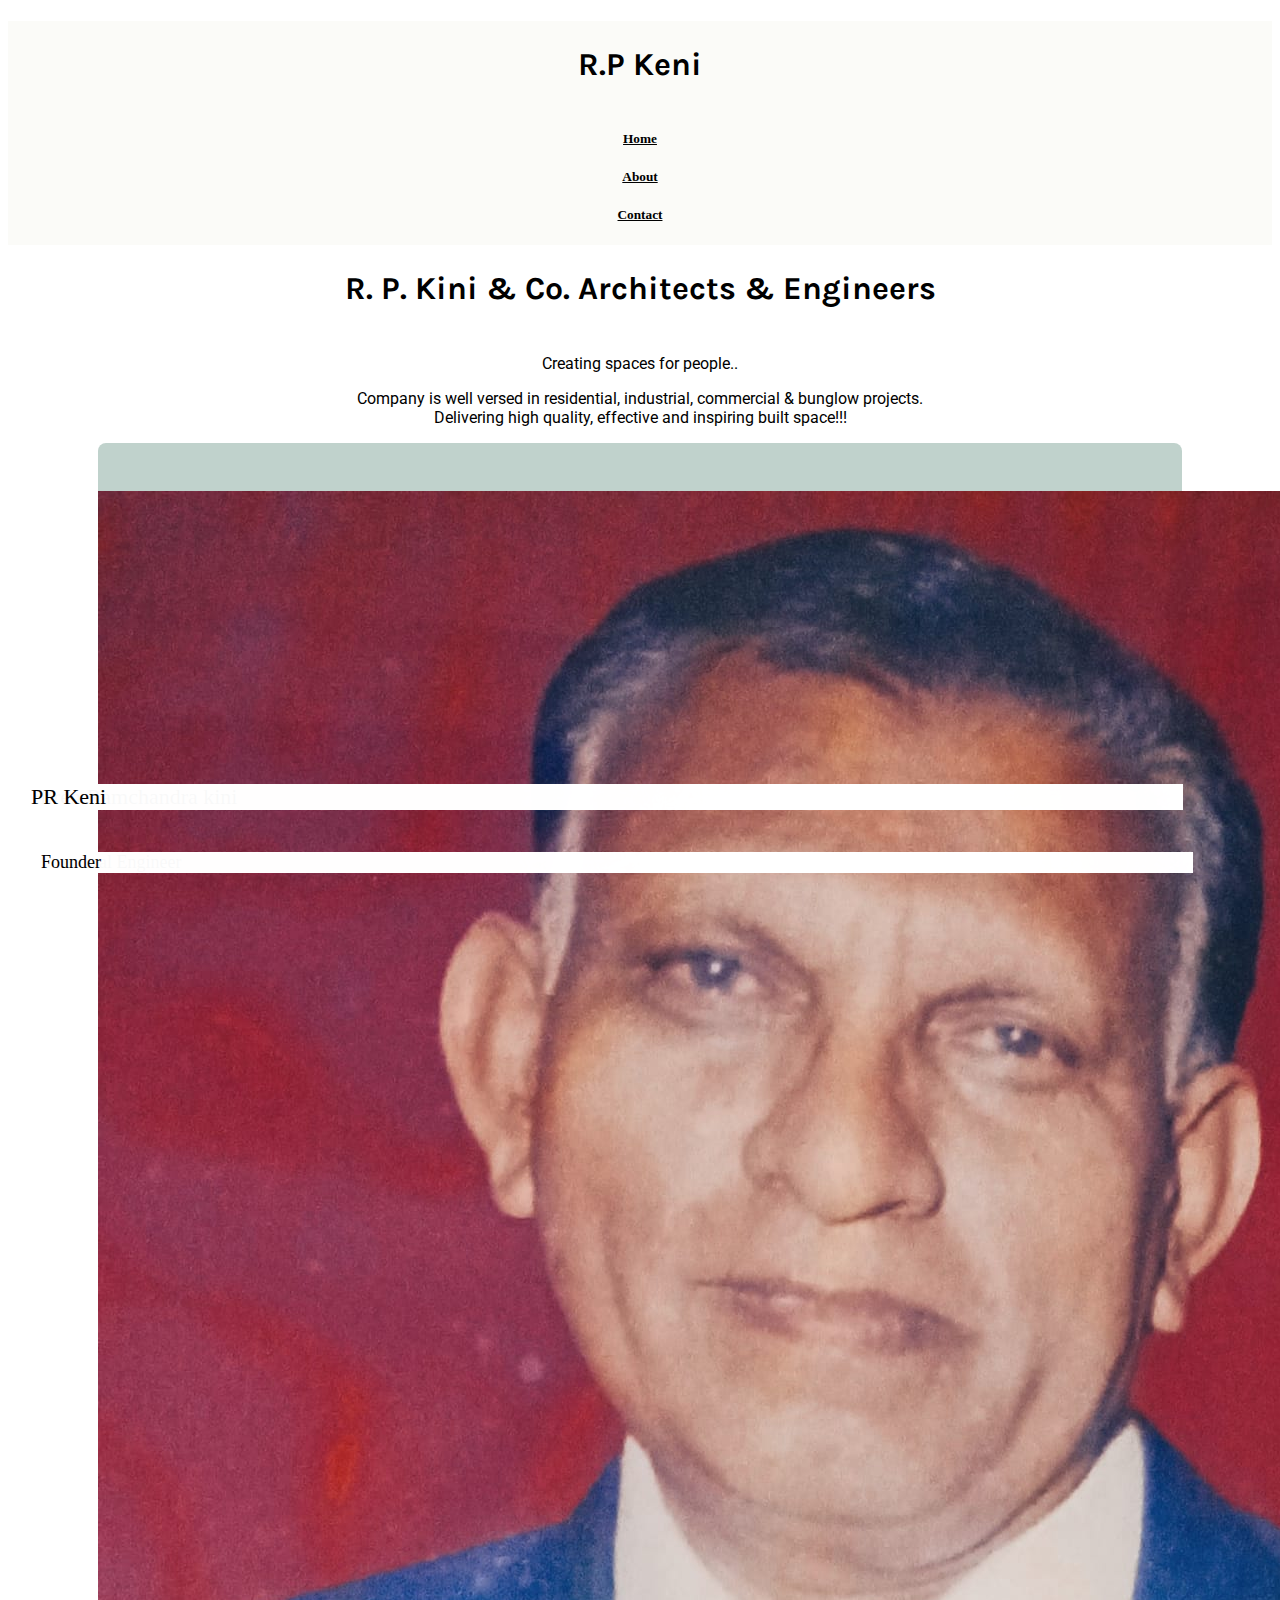
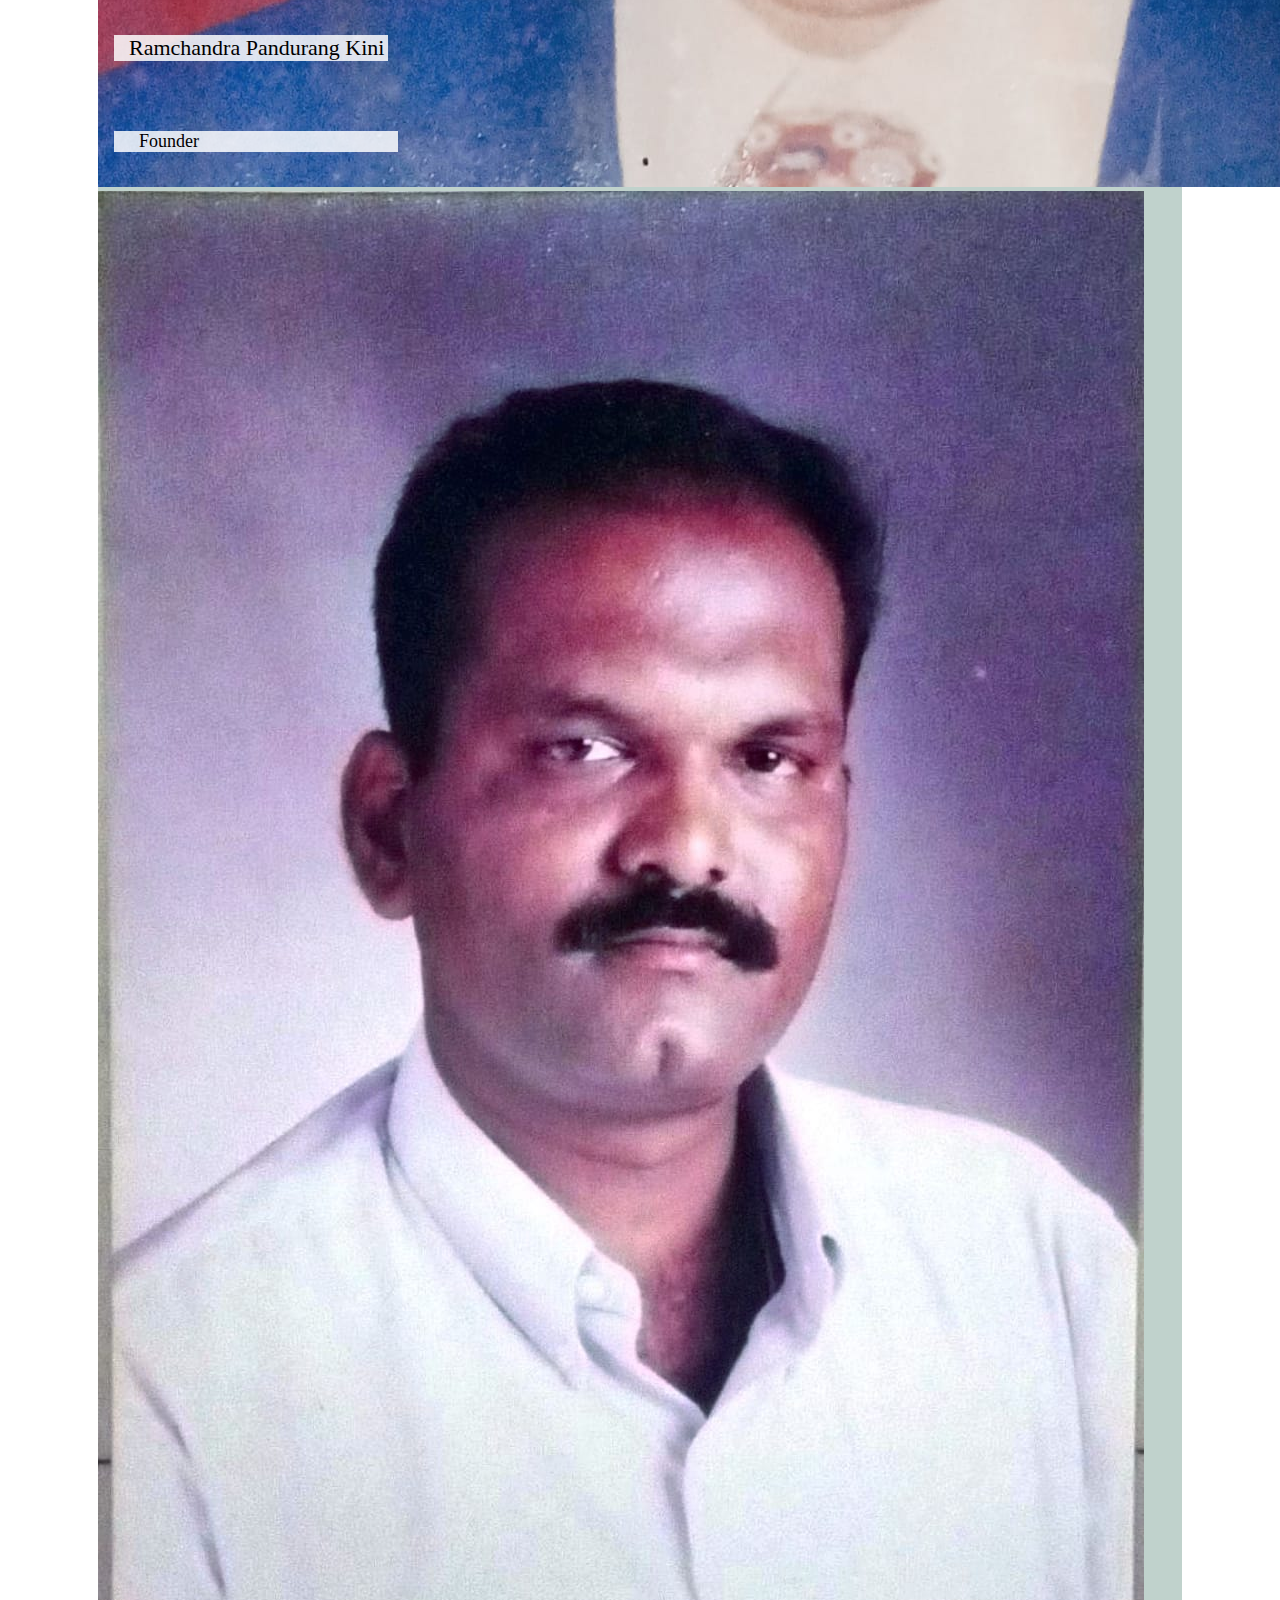
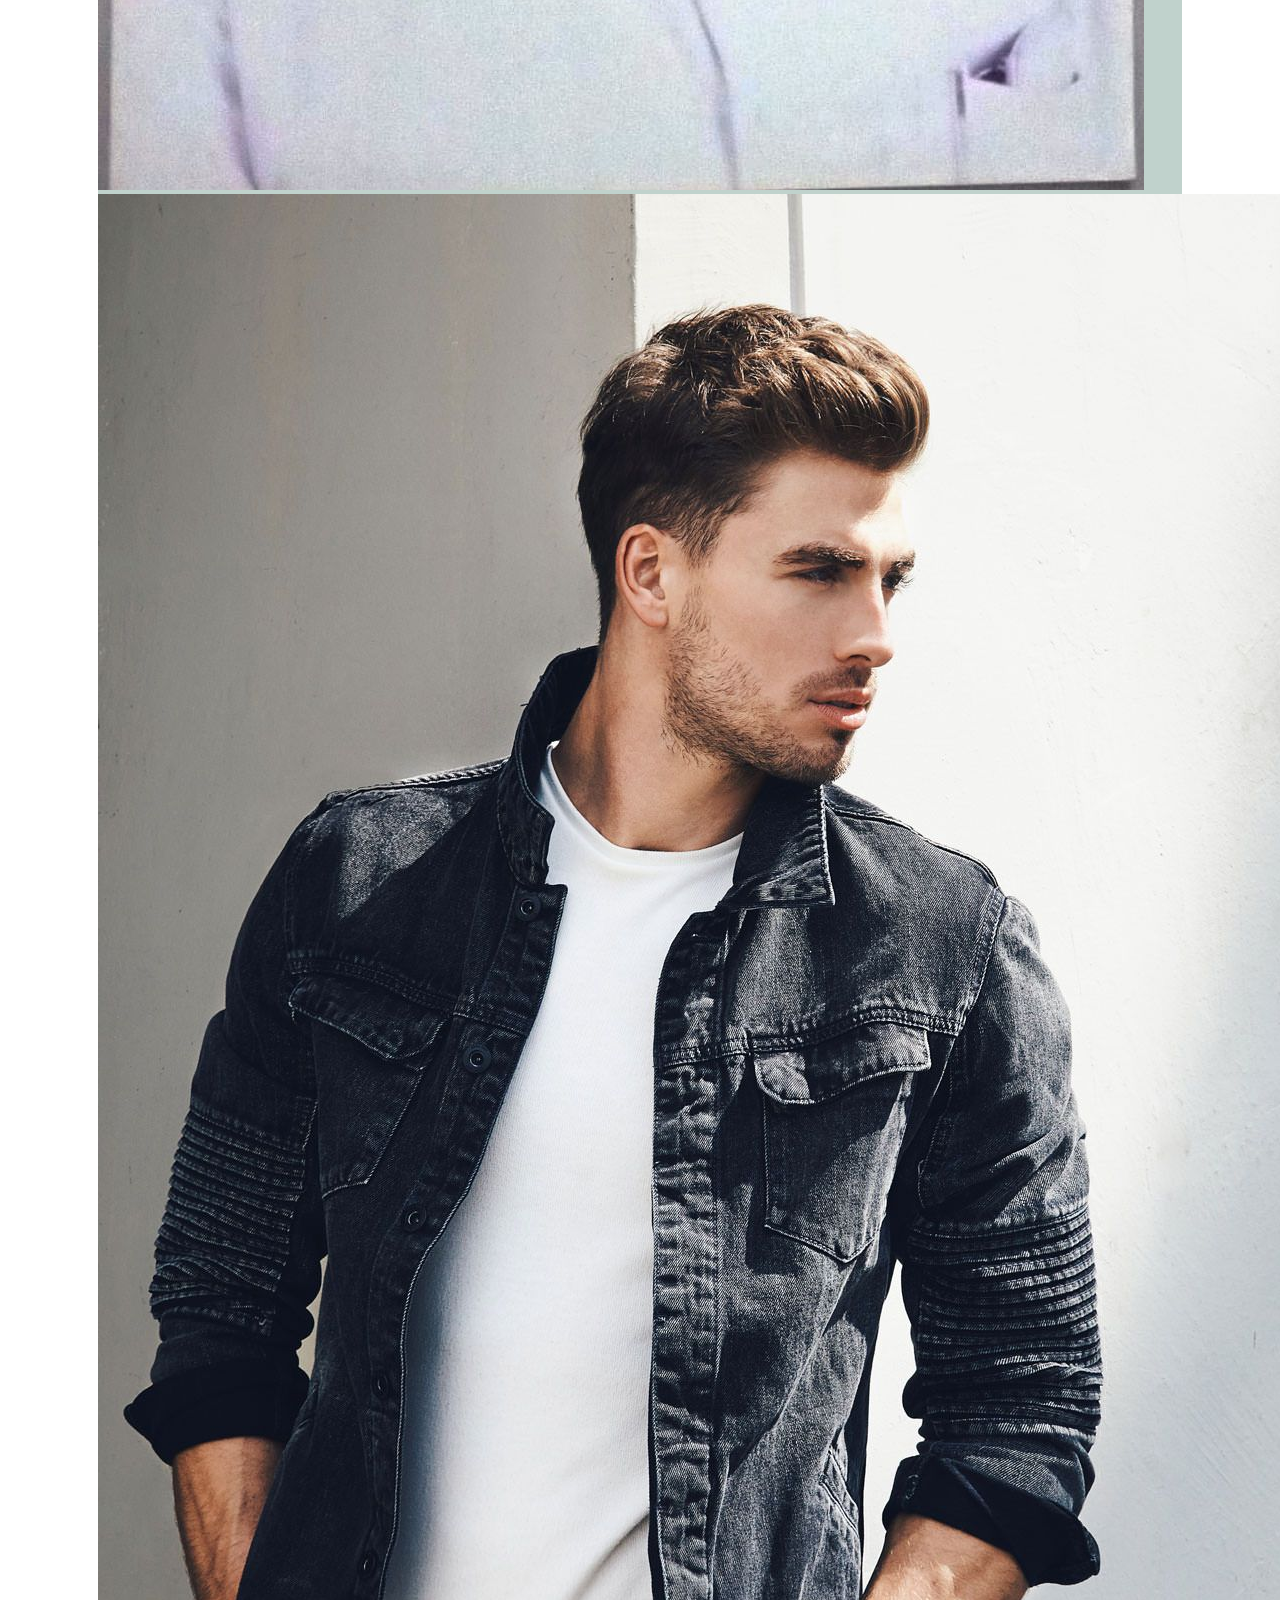
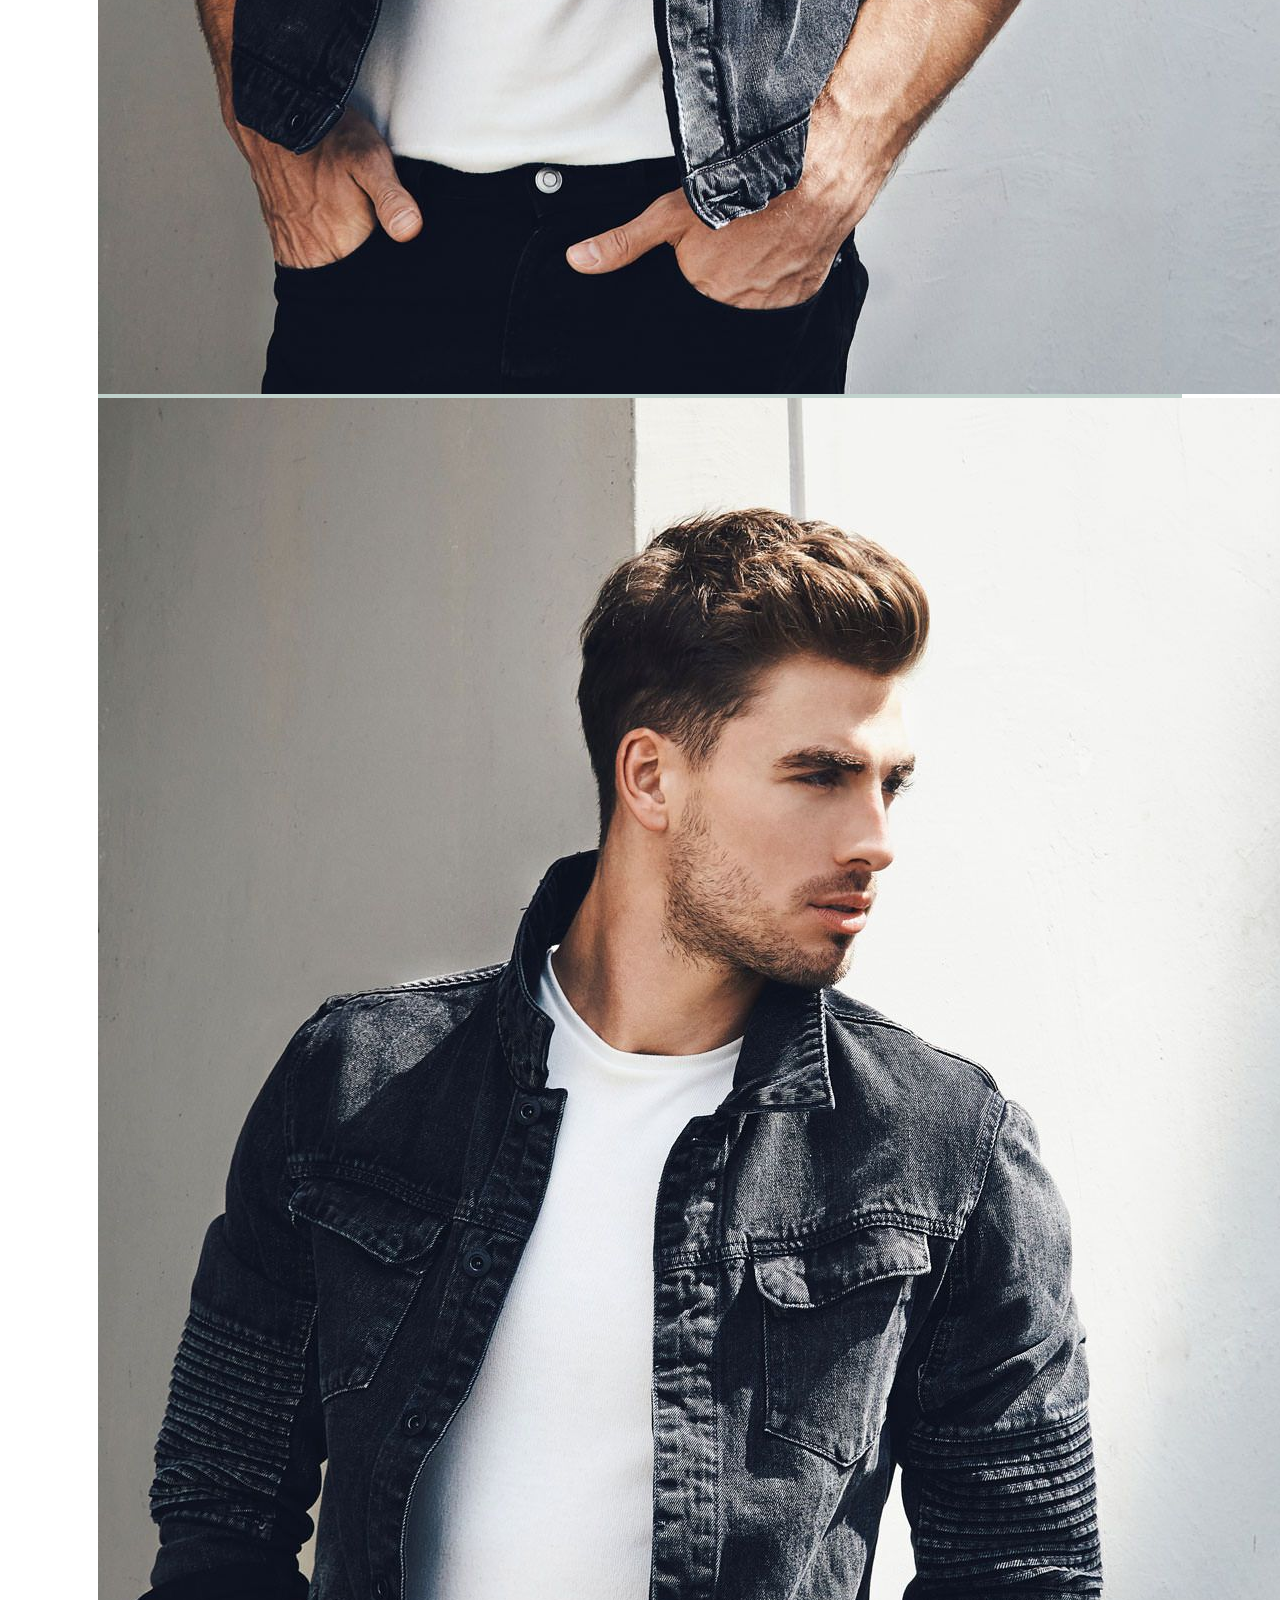
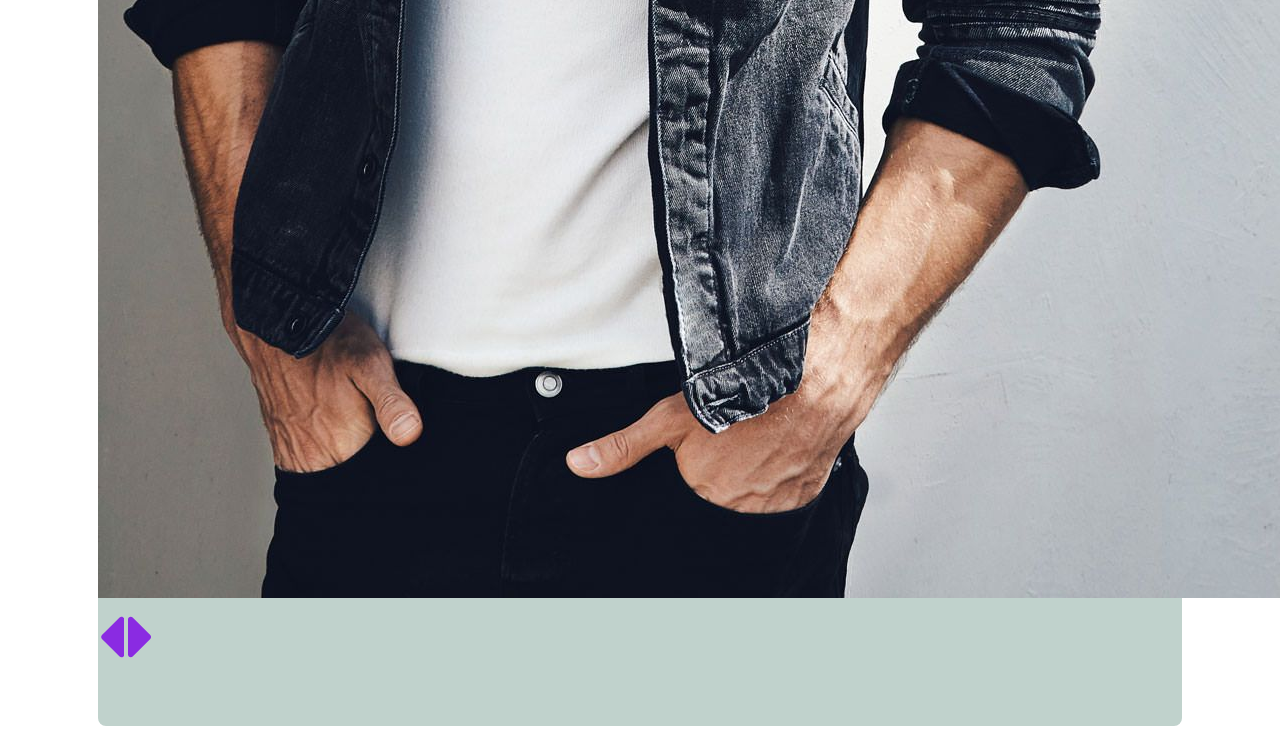
==== pages/about.html @ 5ae11adb "data updated" ====
<!DOCTYPE html>
<html lang="en">

<head>
    <meta charset="UTF-8">
    <meta name="viewport" content="width=device-width, initial-scale=1.0">
    <title>PR Keni | About</title>

    <!---------- Bootstrap Links ---------->
    <link rel="stylesheet" href="https://cdn.jsdelivr.net/npm/bootstrap@4.5.3/dist/css/bootstrap.min.css"
        integrity="sha384-TX8t27EcRE3e/ihU7zmQxVncDAy5uIKz4rEkgIXeMed4M0jlfIDPvg6uqKI2xXr2" crossorigin="anonymous">
    <script src="https://code.jquery.com/jquery-3.5.1.slim.min.js"
        integrity="sha384-DfXdz2htPH0lsSSs5nCTpuj/zy4C+OGpamoFVy38MVBnE+IbbVYUew+OrCXaRkfj" crossorigin="anonymous">
    </script>
    <script src="https://cdn.jsdelivr.net/npm/popper.js@1.16.1/dist/umd/popper.min.js"
        integrity="sha384-9/reFTGAW83EW2RDu2S0VKaIzap3H66lZH81PoYlFhbGU+6BZp6G7niu735Sk7lN" crossorigin="anonymous">
    </script>
    <script src="https://cdn.jsdelivr.net/npm/bootstrap@4.5.3/dist/js/bootstrap.min.js"
        integrity="sha384-w1Q4orYjBQndcko6MimVbzY0tgp4pWB4lZ7lr30WKz0vr/aWKhXdBNmNb5D92v7s" crossorigin="anonymous">
    </script>

    <!---------- External Css ---------->
    <link rel="stylesheet" href="../css/styles.css">

    <!-- Google Fonts -->
    <link rel="preconnect" href="https://fonts.gstatic.com">
    <link href="https://fonts.googleapis.com/css2?family=Montserrat&family=Karla&family=Roboto&display=swap"
        rel="stylesheet">

    <link rel="stylesheet" href="https://pro.fontawesome.com/releases/v5.10.0/css/all.css"
        integrity="sha384-AYmEC3Yw5cVb3ZcuHtOA93w35dYTsvhLPVnYs9eStHfGJvOvKxVfELGroGkvsg+p" crossorigin="anonymous" />


</head>

<body>
    <nav class="navbar navbar-expand-lg navbar-light bg-light mobile_nav">
        <a class="navbar-brand" href="#">R.P Keni</a>
        <button class="navbar-toggler" type="button" data-toggle="collapse" data-target="#navbarSupportedContent" aria-controls="navbarSupportedContent" aria-expanded="false" aria-label="Toggle navigation">
          <span class="navbar-toggler-icon"></span>
        </button>
      
        <div class="collapse navbar-collapse" id="navbarSupportedContent">
            <ul class="navbar-nav mr-auto">
                <li class="nav-item active">
                    <a class="nav-link" href="/">Home</a>
                </li>
                <li class="nav-item active">
                    <a class="nav-link" href="./about.html">About</a>
                </li>
                <li class="nav-item active">
                    <a class="nav-link" href="./contact.html">Contact</a>
                </li>
            </ul>
        </div>
    </nav>

    <div class="row bar">
        <div class="col-md-2 horizontal_nav">
            <div class="header">
                <h1>R.P Keni</h1>
            </div>
            <div class="links">
                <h5>
                    <a href="/">Home</a>
                </h5>
                <h5>
                    <a href="./about.html">About</a>
                </h5>
                <h5>
                    <a href="./contact.html">Contact</a>
                </h5>
            </div>
        </div>

        <div class="col-md-10 about_page mb-5">
            <h1>R. P. Kini & Co. Architects & Engineers</h1>
            <p class="w-75 mx-auto">
                Creating spaces for people..
            </p>
            <p class="w-75 mx-auto">
                Company is well versed in residential, industrial, commercial & bunglow projects. <br>
                Delivering high quality, effective and inspiring built space!!!
            </p>
            <div class="carousel_section">
                <div id="carouselExampleIndicators" class="carousel slide about_carousel_desk" data-ride="carousel">
                    <div class="carousel-inner ">
                        <div class="carousel-item active">
                            <div class="row">
                                <div class="col-md-6">
                                    <div class="card d-block ml-auto" style="width: 18rem; position: relative;">
                                        <img src="../media/images/model1.jpeg" class="card-img-top" alt="...">
                                        <div class="name">Ramchandra Pandurang Kini</div>
                                        <div class="title">Founder</div>
                                    </div>
                                </div>
                                <div class="col-md-6">
                                    <div class="card d-block mr-auto" style="width: 18rem;">
                                        <img src="../media/images/model2.jpeg" class="card-img-top" alt="...">
                                        <div class="name">Hiren Ramchandra kini</div>
                                        <div class="title">Structural Engineer</div>
                                    </div>
                                </div>
                            </div>
                        </div>
                        <div class="carousel-item">
                            <div class="row">
                                <div class="col-md-6">
                                    <div class="card d-block ml-auto" style="width: 18rem;">
                                        <img src="../media/images/model.jpg" class="card-img-top" alt="...">
                                        <div class="name">PR Keni</div>
                                        <div class="title">Founder</div>
                                    </div>
                                </div>
                                <div class="col-md-6">
                                    <div class="card d-block mr-auto" style="width: 18rem;">
                                        <img src="../media/images/model.jpg" class="card-img-top" alt="...">
                                        <div class="name">PR Keni</div>
                                        <div class="title">Founder</div>
                                    </div>
                                </div>
                            </div>
                        </div>
                    </div>
                    
                    <a class="carousel-control-prev" type="button" data-target="#carouselExampleIndicators" data-slide="prev">
                        <svg class="slide_prev" xmlns="http://www.w3.org/2000/svg" viewBox="0 0 192 512"><path fill="blueviolet"
                            d="M192 127.338v257.324c0 17.818-21.543 26.741-34.142 14.142L29.196 270.142c-7.81-7.81-7.81-20.474 0-28.284l128.662-128.662c12.599-12.6 34.142-3.676 34.142 14.142z"></path></svg>
                    </a>
                    <a class="carousel-control-next" type="button" data-target="#carouselExampleIndicators" data-slide="next">
                        <svg class="slide_next" xmlns="http://www.w3.org/2000/svg" viewBox="0 0 192 512"><path fill="blueviolet"
                            d="M0 384.662V127.338c0-17.818 21.543-26.741 34.142-14.142l128.662 128.662c7.81 7.81 7.81 20.474 0 28.284L34.142 398.804C21.543 411.404 0 402.48 0 384.662z"></path></svg>
                    </a>
                </div>

                <div id="carouselExampleIndicators" class="carousel slide about_carousel_moba" data-ride="carousel">
                    <div class="carousel-inner ">
                        <div class="carousel-item active">
                            <div class="card d-block mx-auto" style="width: 18rem; position: relative;">
                                <img src="../media/images/model1.jpeg" class="card-img-top" alt="...">
                                <div class="name">PR Keni</div>
                                <div class="title">Founder</div>
                            </div>
                        </div>
                        <div class="carousel-item">
                            <div class="card d-block mx-auto" style="width: 18rem;">
                                <img src="../media/images/model2.jpeg" class="card-img-top" alt="...">
                                <div class="name">PR Keni</div>
                                <div class="title">Founder</div>
                            </div>
                        </div>
                    </div>
                    
                </div>
            </div>

        </div>
    </div>

</body>

</html>
---- css/styles.css ----
/* Universal styles */
.col-md-10{
    background-color: white;
}
.bar {
    background-color: #fbfbf8;
    margin: 0%;
}

/* header all pages */


.header h1 {
    font-family: "Karla";
    text-align: center;
    padding: 25px 0px;
}

.links {
    text-align: center;
}

/* homepage scrolling image view */
.image_view img {
    margin: 35px;
    height: 89vh;
    width: 60vw;
}


.scrollmenu::-webkit-scrollbar {
    display: none;
}
div.scrollmenu {
    overflow: auto;
    white-space: nowrap;
}
  
div.scrollmenu .image_view {
    display: inline-block;
    color: white;
}
  

/* aboute page */

.about_page h1 {
    padding: 25px;
    text-align: center;
    font-family: "Karla";
}
.about_page p {
    padding: 0px 100px;
    text-align: center;
    font-family: "Roboto";
}

.carousel_section {
    margin: 0px 90px;
    background-color: #c0d2cc;
    border-radius: 8px;
    padding: 48px 0 50px 0;
}

.name{
    font-size: 22px;
    color: black;
    font-weight: 500;
    padding-left: 15px;
    position: absolute;
    bottom: 10%;
    left: 16px;
    background-color: rgba(255, 255, 255, 0.836);
    width: 90%;
}
.title {
    font-size: 18px;
    color: black;
    font-weight: 500;
    padding-left: 25px;
    position: absolute;
    bottom: 3%;
    left: 16px;
    background-color:rgba(255, 255, 255, 0.836);
    width: 90%;
}


.carousel-control-next{
    right: 43%;
    top: 101%;
    width: 40px;
    height: 40px;
    overflow: hidden;
}
.carousel-control-prev{
    left: 43%;
    top: 101%;
    width: 40px;
    height: 40px;
    overflow: hidden;
}
.slide_prev, .slide_next{
    height: 70px;
}

/* contact page */
.address h5 {
    text-align: center;
}

.address address {
    text-align: center;
    font-style: italic;
}

a, a:hover {
    color: black;
}
.contact_page {
    padding: 25px;
    height: 100vh;
}
.input_fields {
    width: 50%;
}

/*----------------Small Size Devices----------------*/
@media (min-device-width: 250px) and (max-device-width: 320px) {
    .horizontal_nav, .about_carousel_desk {
        display: none;
    }
    .image_view img {
        margin: 10px;
        height: 300px;
        width: 270px;
    }
    #scroll_menu{
        padding-top: 100px;
    }
    .about_page h1 {
        padding: 5px;
        text-align: center;
        font-family: "Karla";
    }
    .about_page p {
        padding: 0px 10px;
        text-align: center;
        font-family: "Roboto";
    }
    .carousel_section {
        margin: 0px;
    }
    .input_fields {
        width: 100%;
    }
}


/*----------------Medium Size Devices----------------*/
@media (min-device-width: 320px) and (max-device-width: 375px) {
    .horizontal_nav, .about_carousel_desk {
        display: none;
    }
    .image_view img {
        margin: 10px;
        height: 360px;
        width: 325px;
    }
    #scroll_menu{
        padding-top: 100px;
    }
    .about_page h1 {
        padding: 5px;
        text-align: center;
        font-family: "Karla";
    }
    .about_page p {
        padding: 0px 10px;
        text-align: center;
        font-family: "Roboto";
    }
    .carousel_section {
        margin: 0px;
    }
    
    .input_fields {
        width: 100%;
    }
}


/*----------------Large Size Devices----------------*/
@media (min-device-width: 375px) and (max-device-width: 425px) {
    .horizontal_nav, .about_carousel_desk {
        display: none;
    }
    .image_view img {
        margin: 10px;
        height: 395px;
        width: 375px;
    }
    #scroll_menu{
        padding-top: 100px;
    }
    .about_page h1 {
        padding: 5px;
        text-align: center;
        font-family: "Karla";
    }
    .about_page p {
        padding: 0px 10px;
        text-align: center;
        font-family: "Roboto";
    }
    .carousel_section {
        margin: 0px;
    }
        
    .input_fields {
        width: 100%;
    }
}


/*----------------Tablet Size Devices----------------*/
@media (min-device-width: 426px) and (max-device-width: 768px) {
    .mobile_nav, .about_carousel_moba {
        display: none;
    }
    .carousel_section {
        margin: 0px;
    }
        
    .input_fields {
        width: 75%;
    }
}

@media (min-device-width: 1024px) {
    .mobile_nav, .about_carousel_moba {
        display: none;
    }
}
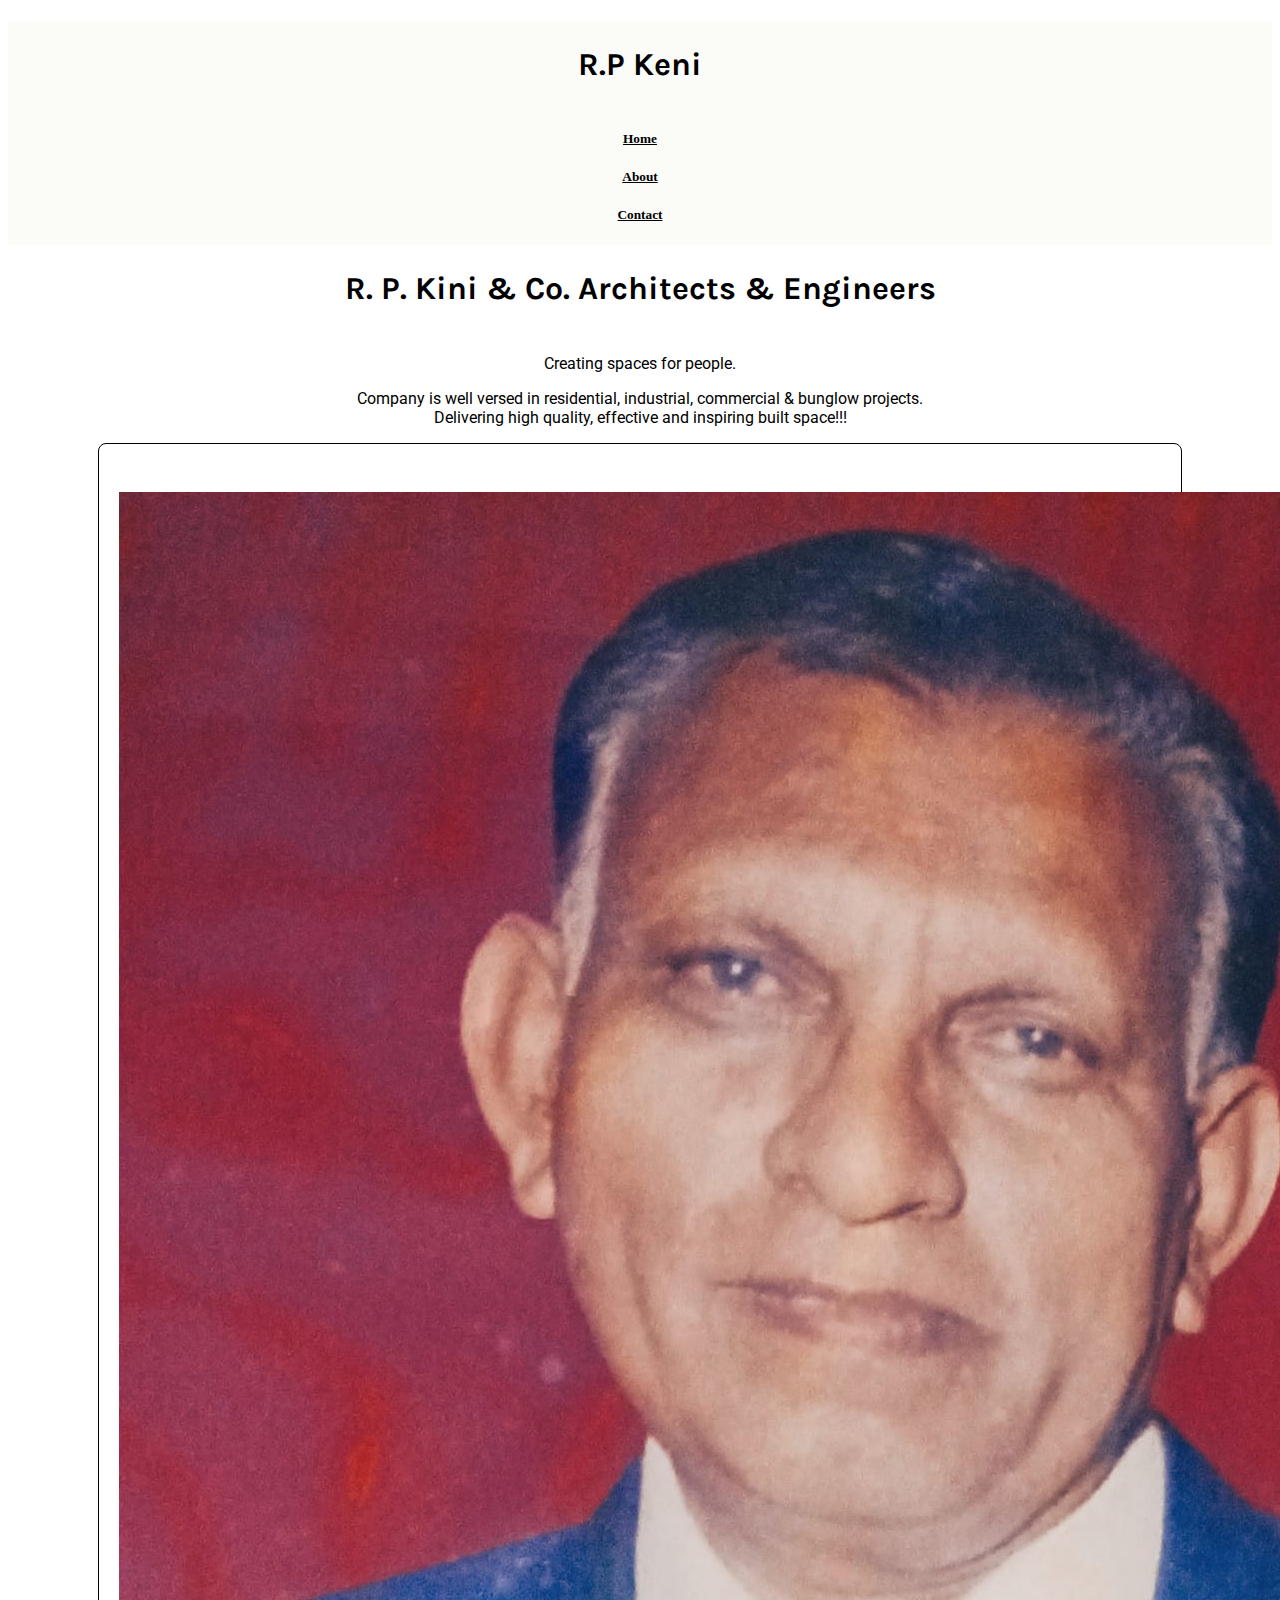
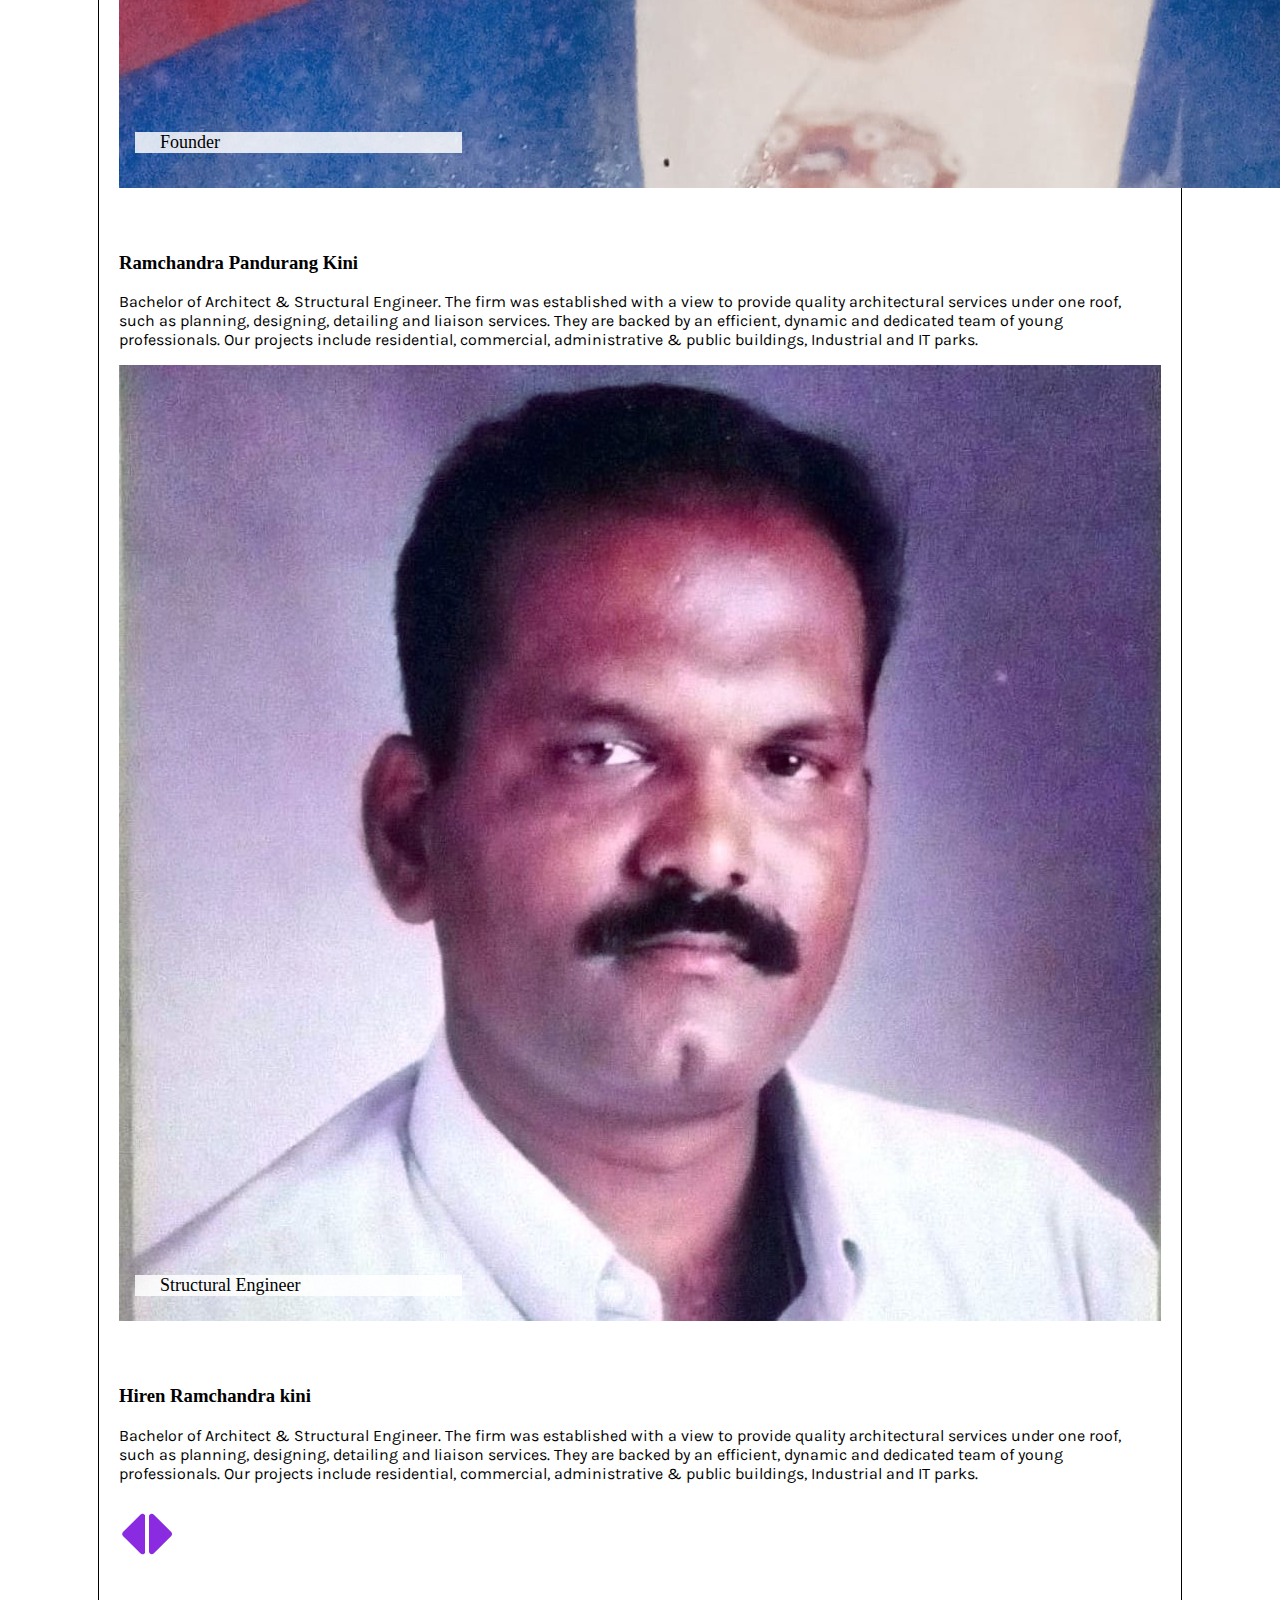
==== commit b3356b47: "data updated" ====
--- a/pages/about.html
+++ b/pages/about.html
@@ -76,7 +76,7 @@
         <div class="col-md-10 about_page mb-5">
             <h1>R. P. Kini & Co. Architects & Engineers</h1>
             <p class="w-75 mx-auto">
-                Creating spaces for people..
+                Creating spaces for people.
             </p>
             <p class="w-75 mx-auto">
                 Company is well versed in residential, industrial, commercial & bunglow projects. <br>
@@ -88,36 +88,40 @@
                         <div class="carousel-item active">
                             <div class="row">
                                 <div class="col-md-6">
-                                    <div class="card d-block ml-auto" style="width: 18rem; position: relative;">
+                                    <div class="card d-block mx-auto my-5" style="width: 21rem; position: relative;">
                                         <img src="../media/images/model1.jpeg" class="card-img-top" alt="...">
-                                        <div class="name">Ramchandra Pandurang Kini</div>
                                         <div class="title">Founder</div>
                                     </div>
                                 </div>
                                 <div class="col-md-6">
-                                    <div class="card d-block mr-auto" style="width: 18rem;">
-                                        <img src="../media/images/model2.jpeg" class="card-img-top" alt="...">
-                                        <div class="name">Hiren Ramchandra kini</div>
-                                        <div class="title">Structural Engineer</div>
-                                    </div>
+                                    <h3 style="margin-top: 60px;">Ramchandra Pandurang Kini</h3>
+                                    <p style="font-family: Karla;">Bachelor of Architect & Structural Engineer.
+                                        The firm was established with a view to provide quality architectural services
+                                        under one roof, such as planning, designing, detailing and liaison services.
+                                        They are backed by an efficient, dynamic and dedicated team of young
+                                        professionals. 
+                                        Our projects include residential, commercial, administrative & public buildings,
+                                        Industrial and IT parks.</p>
                                 </div>
                             </div>
                         </div>
                         <div class="carousel-item">
                             <div class="row">
                                 <div class="col-md-6">
-                                    <div class="card d-block ml-auto" style="width: 18rem;">
-                                        <img src="../media/images/model.jpg" class="card-img-top" alt="...">
-                                        <div class="name">PR Keni</div>
-                                        <div class="title">Founder</div>
+                                    <div class="card d-block mx-auto my-5" style="width: 21rem; position: relative;">
+                                        <img src="../media/images/model2.jpeg" class="card-img-top" alt="...">
+                                        <div class="title">Structural Engineer</div>
                                     </div>
                                 </div>
                                 <div class="col-md-6">
-                                    <div class="card d-block mr-auto" style="width: 18rem;">
-                                        <img src="../media/images/model.jpg" class="card-img-top" alt="...">
-                                        <div class="name">PR Keni</div>
-                                        <div class="title">Founder</div>
-                                    </div>
+                                    <h3 style="margin-top: 60px;">Hiren Ramchandra kini</h3>
+                                    <p style="font-family: Karla;">Bachelor of Architect & Structural Engineer.
+                                        The firm was established with a view to provide quality architectural services
+                                        under one roof, such as planning, designing, detailing and liaison services.
+                                        They are backed by an efficient, dynamic and dedicated team of young
+                                        professionals. 
+                                        Our projects include residential, commercial, administrative & public buildings,
+                                        Industrial and IT parks.</p>
                                 </div>
                             </div>
                         </div>
@@ -136,17 +140,43 @@
                 <div id="carouselExampleIndicators" class="carousel slide about_carousel_moba" data-ride="carousel">
                     <div class="carousel-inner ">
                         <div class="carousel-item active">
-                            <div class="card d-block mx-auto" style="width: 18rem; position: relative;">
-                                <img src="../media/images/model1.jpeg" class="card-img-top" alt="...">
-                                <div class="name">PR Keni</div>
-                                <div class="title">Founder</div>
+                            <div class="row">
+                                <div class="col-md-6">
+                                    <div class="card d-block mx-auto my-5 model_card">
+                                        <img src="../media/images/model1.jpeg" class="card-img-top" alt="...">
+                                        <div class="title">Founder</div>
+                                    </div>
+                                </div>
+                                <div class="col-md-6">
+                                    <h3 style="margin-top: 60px;">Ramchandra Pandurang Kini</h3>
+                                    <p style="font-family: Karla;">Bachelor of Architect & Structural Engineer.
+                                        The firm was established with a view to provide quality architectural services
+                                        under one roof, such as planning, designing, detailing and liaison services.
+                                        They are backed by an efficient, dynamic and dedicated team of young
+                                        professionals. 
+                                        Our projects include residential, commercial, administrative & public buildings,
+                                        Industrial and IT parks.</p>
+                                </div>
                             </div>
                         </div>
                         <div class="carousel-item">
-                            <div class="card d-block mx-auto" style="width: 18rem;">
-                                <img src="../media/images/model2.jpeg" class="card-img-top" alt="...">
-                                <div class="name">PR Keni</div>
-                                <div class="title">Founder</div>
+                            <div class="row">
+                                <div class="col-md-6">
+                                    <div class="card d-block mx-auto my-5 model_card">
+                                        <img src="../media/images/model2.jpeg" class="card-img-top" alt="...">
+                                        <div class="title">Structural Engineer</div>
+                                    </div>
+                                </div>
+                                <div class="col-md-6">
+                                    <h3 style="margin-top: 60px;">Hiren Ramchandra kini</h3>
+                                    <p style="font-family: Karla;">Bachelor of Architect & Structural Engineer.
+                                        The firm was established with a view to provide quality architectural services
+                                        under one roof, such as planning, designing, detailing and liaison services.
+                                        They are backed by an efficient, dynamic and dedicated team of young
+                                        professionals. 
+                                        Our projects include residential, commercial, administrative & public buildings,
+                                        Industrial and IT parks.</p>
+                                </div>
                             </div>
                         </div>
                     </div>
--- a/css/styles.css
+++ b/css/styles.css
@@ -49,7 +49,7 @@
     text-align: center;
     font-family: "Karla";
 }
-.about_page p {
+.about_page > p {
     padding: 0px 100px;
     text-align: center;
     font-family: "Roboto";
@@ -57,9 +57,10 @@
 
 .carousel_section {
     margin: 0px 90px;
-    background-color: #c0d2cc;
+    background-color: white;
     border-radius: 8px;
-    padding: 48px 0 50px 0;
+    padding: 48px 30px 50px 20px;
+    border: 1px solid black;
 }
 
 .name{
@@ -126,7 +127,7 @@
 }
 
 /*----------------Small Size Devices----------------*/
-@media (min-device-width: 250px) and (max-device-width: 320px) {
+@media (min-device-width: 251px) and (max-device-width: 320px) {
     .horizontal_nav, .about_carousel_desk {
         display: none;
     }
@@ -154,11 +155,15 @@
     .input_fields {
         width: 100%;
     }
+    
+    .model_card {
+        width: 235px;
+    }
 }
 
 
 /*----------------Medium Size Devices----------------*/
-@media (min-device-width: 320px) and (max-device-width: 375px) {
+@media (min-device-width: 321px) and (max-device-width: 375px) {
     .horizontal_nav, .about_carousel_desk {
         display: none;
     }
@@ -187,11 +192,14 @@
     .input_fields {
         width: 100%;
     }
+    .model_card {
+        width: 235px;
+    }
 }
 
 
 /*----------------Large Size Devices----------------*/
-@media (min-device-width: 375px) and (max-device-width: 425px) {
+@media (min-device-width: 376px) and (max-device-width: 425px) {
     .horizontal_nav, .about_carousel_desk {
         display: none;
     }
@@ -220,6 +228,9 @@
     .input_fields {
         width: 100%;
     }
+    .model_card {
+        width: 290px;
+    }
 }
 
 
@@ -241,4 +252,8 @@
     .mobile_nav, .about_carousel_moba {
         display: none;
     }
+    .model_card {
+        width: 21rem; 
+        position: relative;
+    }
 }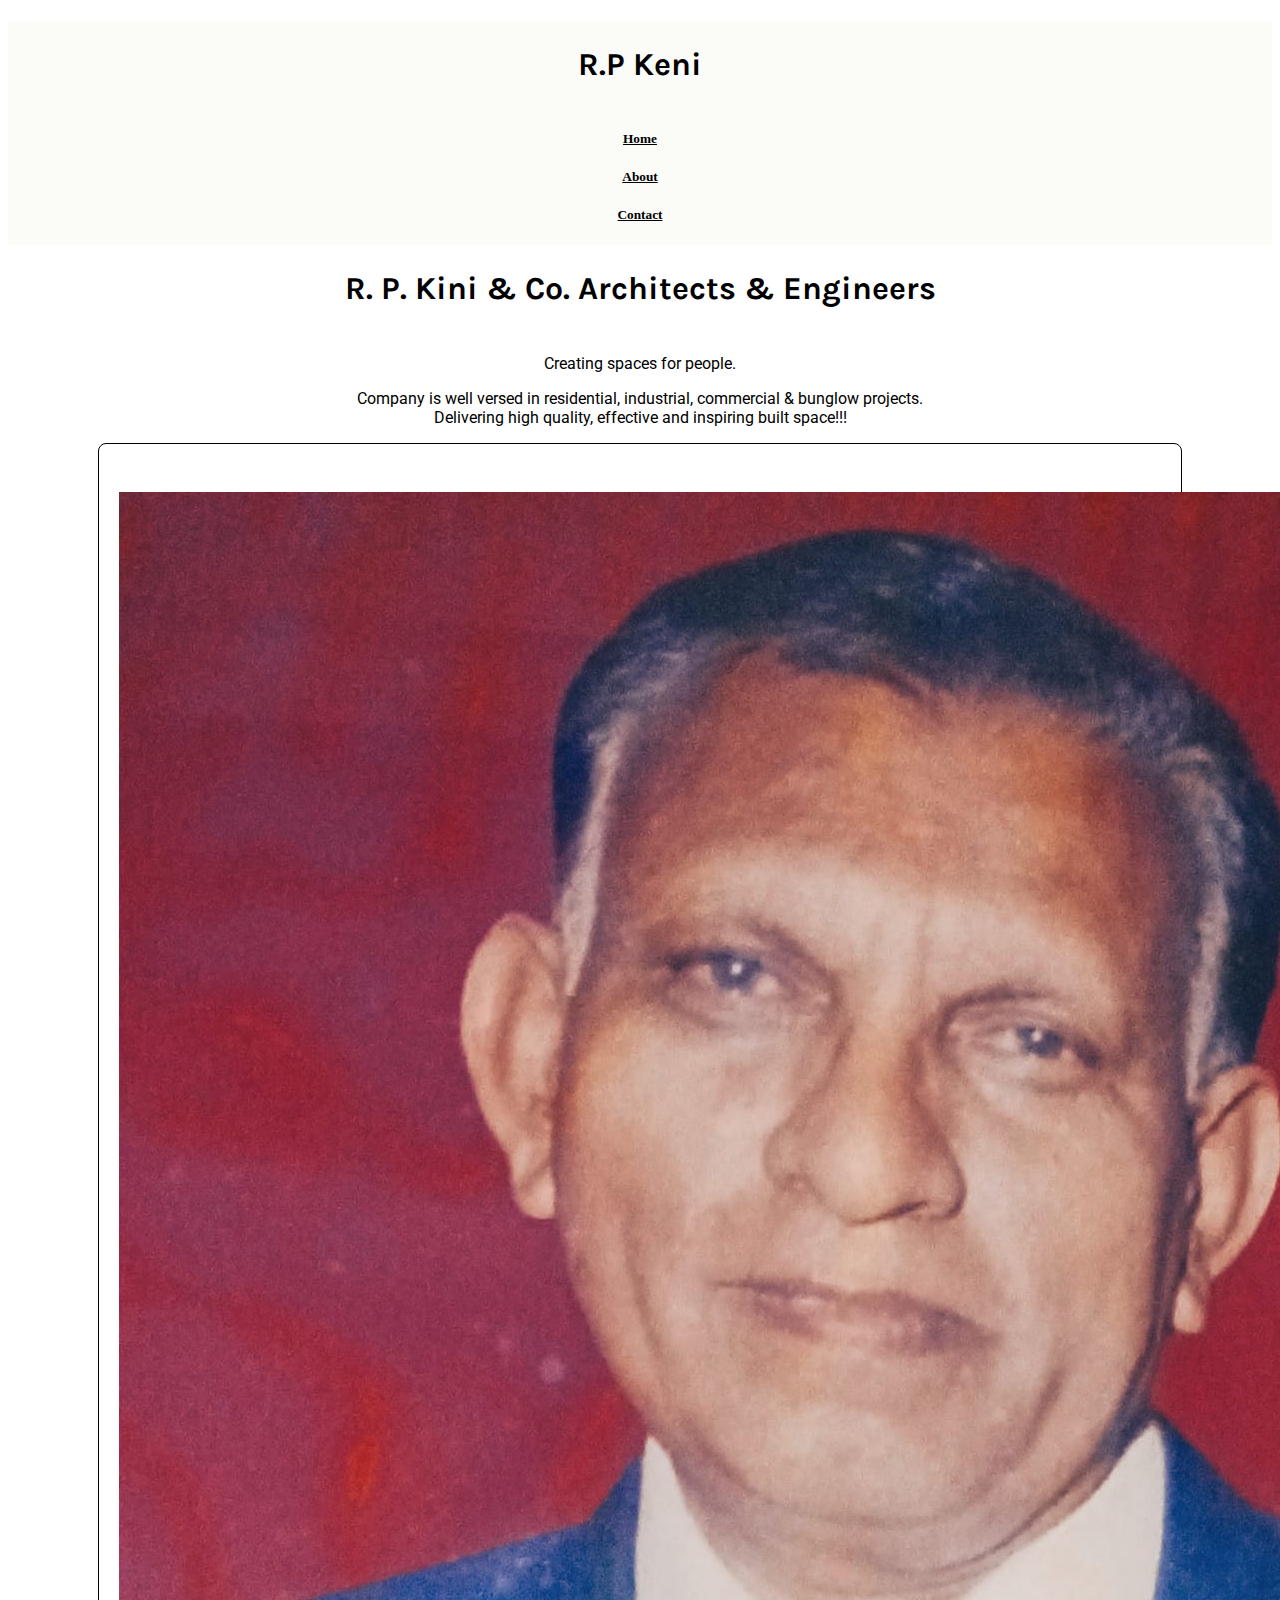
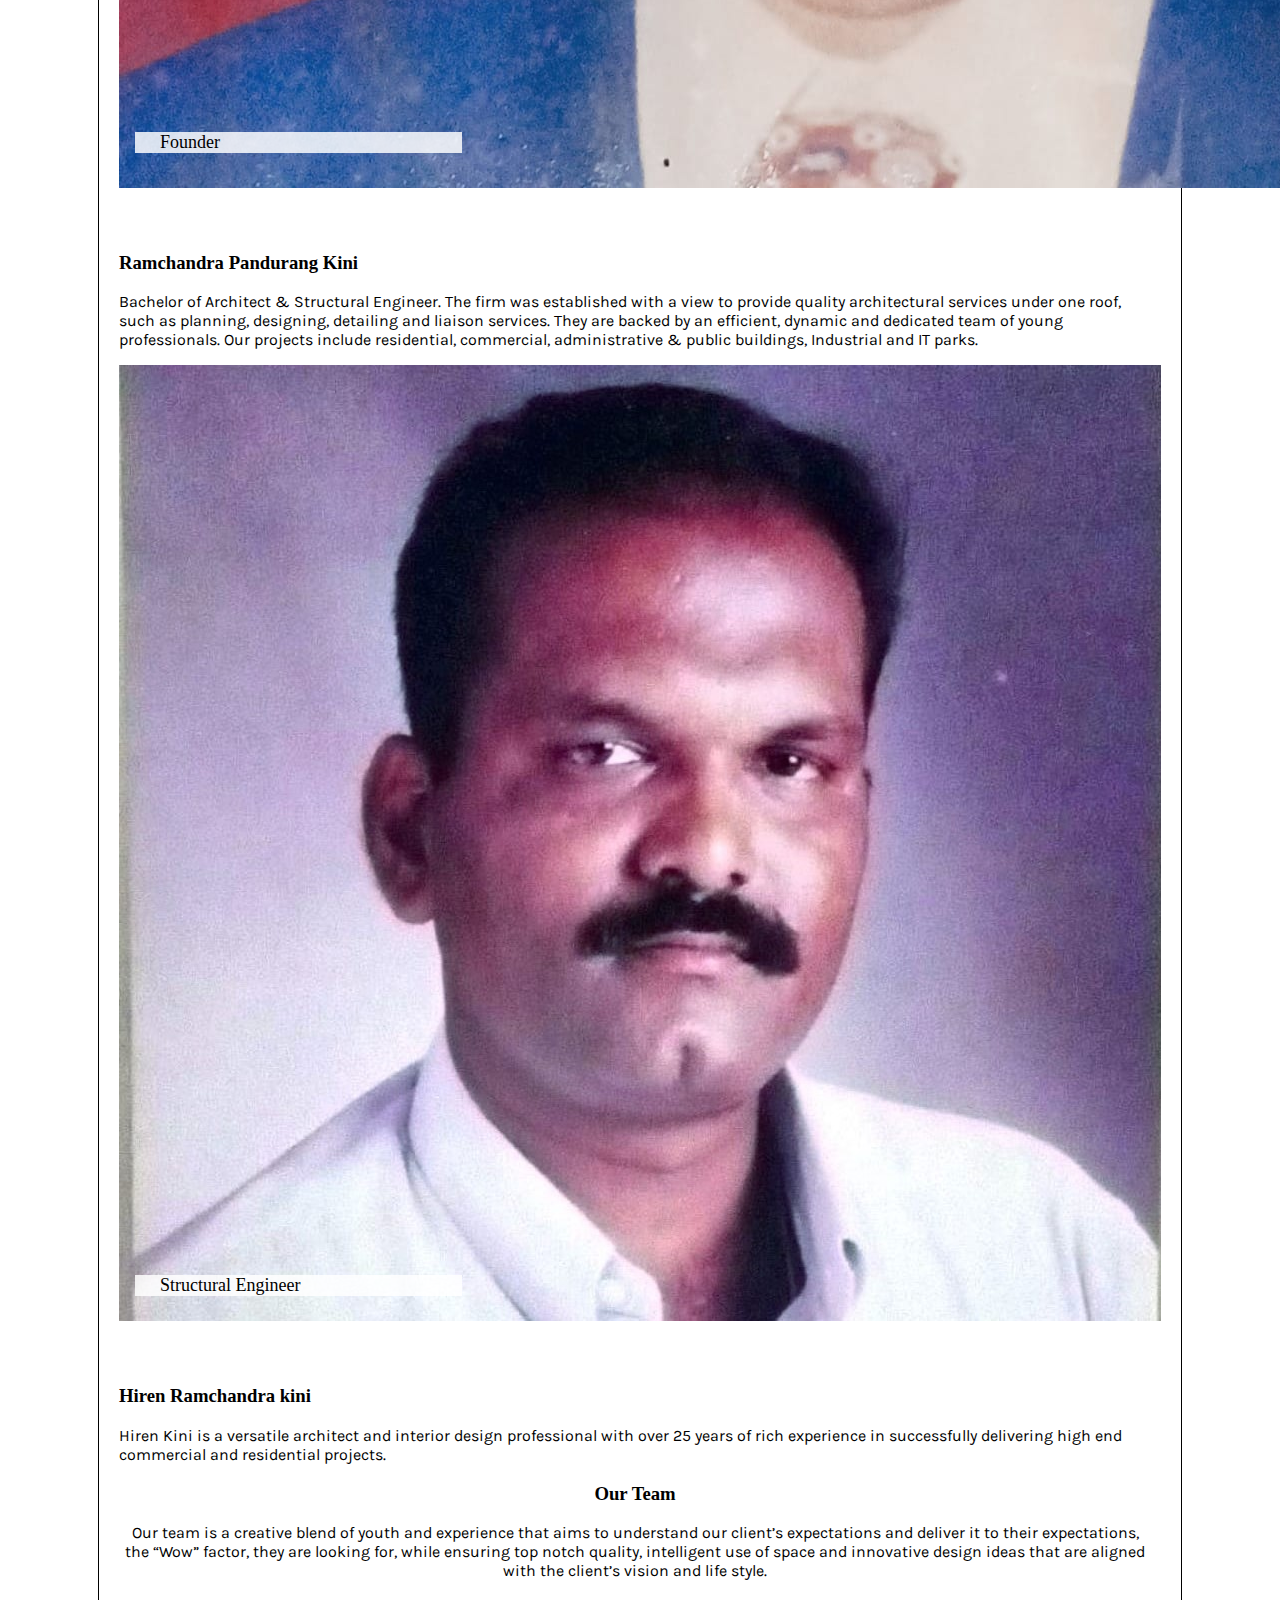
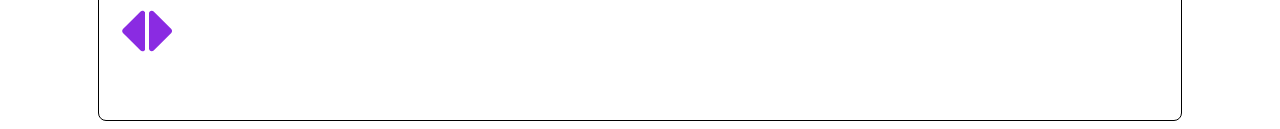
==== commit 4ab2f37f: "new update" ====
--- a/pages/about.html
+++ b/pages/about.html
@@ -115,15 +115,13 @@
                                 </div>
                                 <div class="col-md-6">
                                     <h3 style="margin-top: 60px;">Hiren Ramchandra kini</h3>
-                                    <p style="font-family: Karla;">Bachelor of Architect & Structural Engineer.
-                                        The firm was established with a view to provide quality architectural services
-                                        under one roof, such as planning, designing, detailing and liaison services.
-                                        They are backed by an efficient, dynamic and dedicated team of young
-                                        professionals. 
-                                        Our projects include residential, commercial, administrative & public buildings,
-                                        Industrial and IT parks.</p>
+                                    <p style="font-family: Karla;">Hiren Kini is a versatile architect and interior design professional with over 25 years of rich experience in successfully delivering high end commercial and residential projects.</p>
                                 </div>
                             </div>
+                        </div>
+                        <div class="carousel-item">
+                            <h3 style="text-align: center;">Our Team</h3>
+                            <p class="px-5 mx-5" style="font-family: Karla;text-align: center">Our team is a creative blend of youth and experience that aims to understand our client’s expectations and deliver it to their expectations, the “Wow” factor, they are looking for, while ensuring top notch quality, intelligent use of space and innovative design ideas that are aligned with the client’s vision and life style.</p>
                         </div>
                     </div>
                     
@@ -148,7 +146,7 @@
                                     </div>
                                 </div>
                                 <div class="col-md-6">
-                                    <h3 style="margin-top: 60px;">Ramchandra Pandurang Kini</h3>
+                                    <h3 style="text-align: center;">Ramchandra Pandurang Kini</h3>
                                     <p style="font-family: Karla;">Bachelor of Architect & Structural Engineer.
                                         The firm was established with a view to provide quality architectural services
                                         under one roof, such as planning, designing, detailing and liaison services.
@@ -168,7 +166,7 @@
                                     </div>
                                 </div>
                                 <div class="col-md-6">
-                                    <h3 style="margin-top: 60px;">Hiren Ramchandra kini</h3>
+                                    <h3 style="text-align: center;">Hiren Ramchandra kini</h3>
                                     <p style="font-family: Karla;">Bachelor of Architect & Structural Engineer.
                                         The firm was established with a view to provide quality architectural services
                                         under one roof, such as planning, designing, detailing and liaison services.
--- a/css/styles.css
+++ b/css/styles.css
@@ -27,6 +27,10 @@
     width: 60vw;
 }
 
+.image_view {
+    position: relative;
+}
+
 
 .scrollmenu::-webkit-scrollbar {
     display: none;
@@ -41,7 +45,34 @@
     color: white;
 }
   
-
+.home_text {
+    width: inherit;
+    text-align: center;
+    position: absolute;
+    top: 50%;
+    left: 50%;
+    transform: translate(-50%, -50%);
+    color: white;
+}
+
+.home_text > h4 {
+    font-weight: 700;
+    text-shadow: none;
+    font-family: "Karla";
+    letter-spacing: 2px;
+}
+
+.home_text > h2 {
+    text-shadow: none;
+    letter-spacing: 1px;
+    font-family: "Karla";
+}
+
+.home_text > p {
+    font-size: 20px;
+    text-shadow: none;
+    font-family: "Karla";
+}
 /* aboute page */
 
 .about_page h1 {
@@ -123,8 +154,57 @@
     height: 100vh;
 }
 .input_fields {
-    width: 50%;
-}
+    border: none;
+    border-bottom: 2px solid black;
+    border-radius: 0%;
+    box-shadow: none;
+}
+
+.input_fields:focus{
+    box-shadow: none;
+}
+
+
+.contact_card {
+    padding: 26px 30px;
+    -webkit-box-shadow: 0 10px 15px #4b4b4b;
+            box-shadow: 0 10px 15px #4b4b4b;
+    -webkit-transition: margin-top 0.5s;
+    transition: margin-top 0.5s;
+}
+
+.contact_card a {
+    text-decoration: none;
+}
+
+.contact_card .c_ico {
+    text-align: center;
+    color: black;
+    font-size: 60px;
+    opacity: 0.7;
+}
+
+.contact_card .c_ico2 {
+    padding-top: 7.5px;
+    padding-bottom: 7.5px;
+    text-align: center;
+    color: black;
+    font-size: 50px;
+    opacity: 0.7;
+}
+
+.contact_card .c_text {
+    text-align: center;
+    color: black;
+    font-size: 20px;
+    opacity: 0.9;
+}
+
+.contact_card:hover {
+    margin-top: -15px;  
+}
+
+
 
 /*----------------Small Size Devices----------------*/
 @media (min-device-width: 251px) and (max-device-width: 320px) {
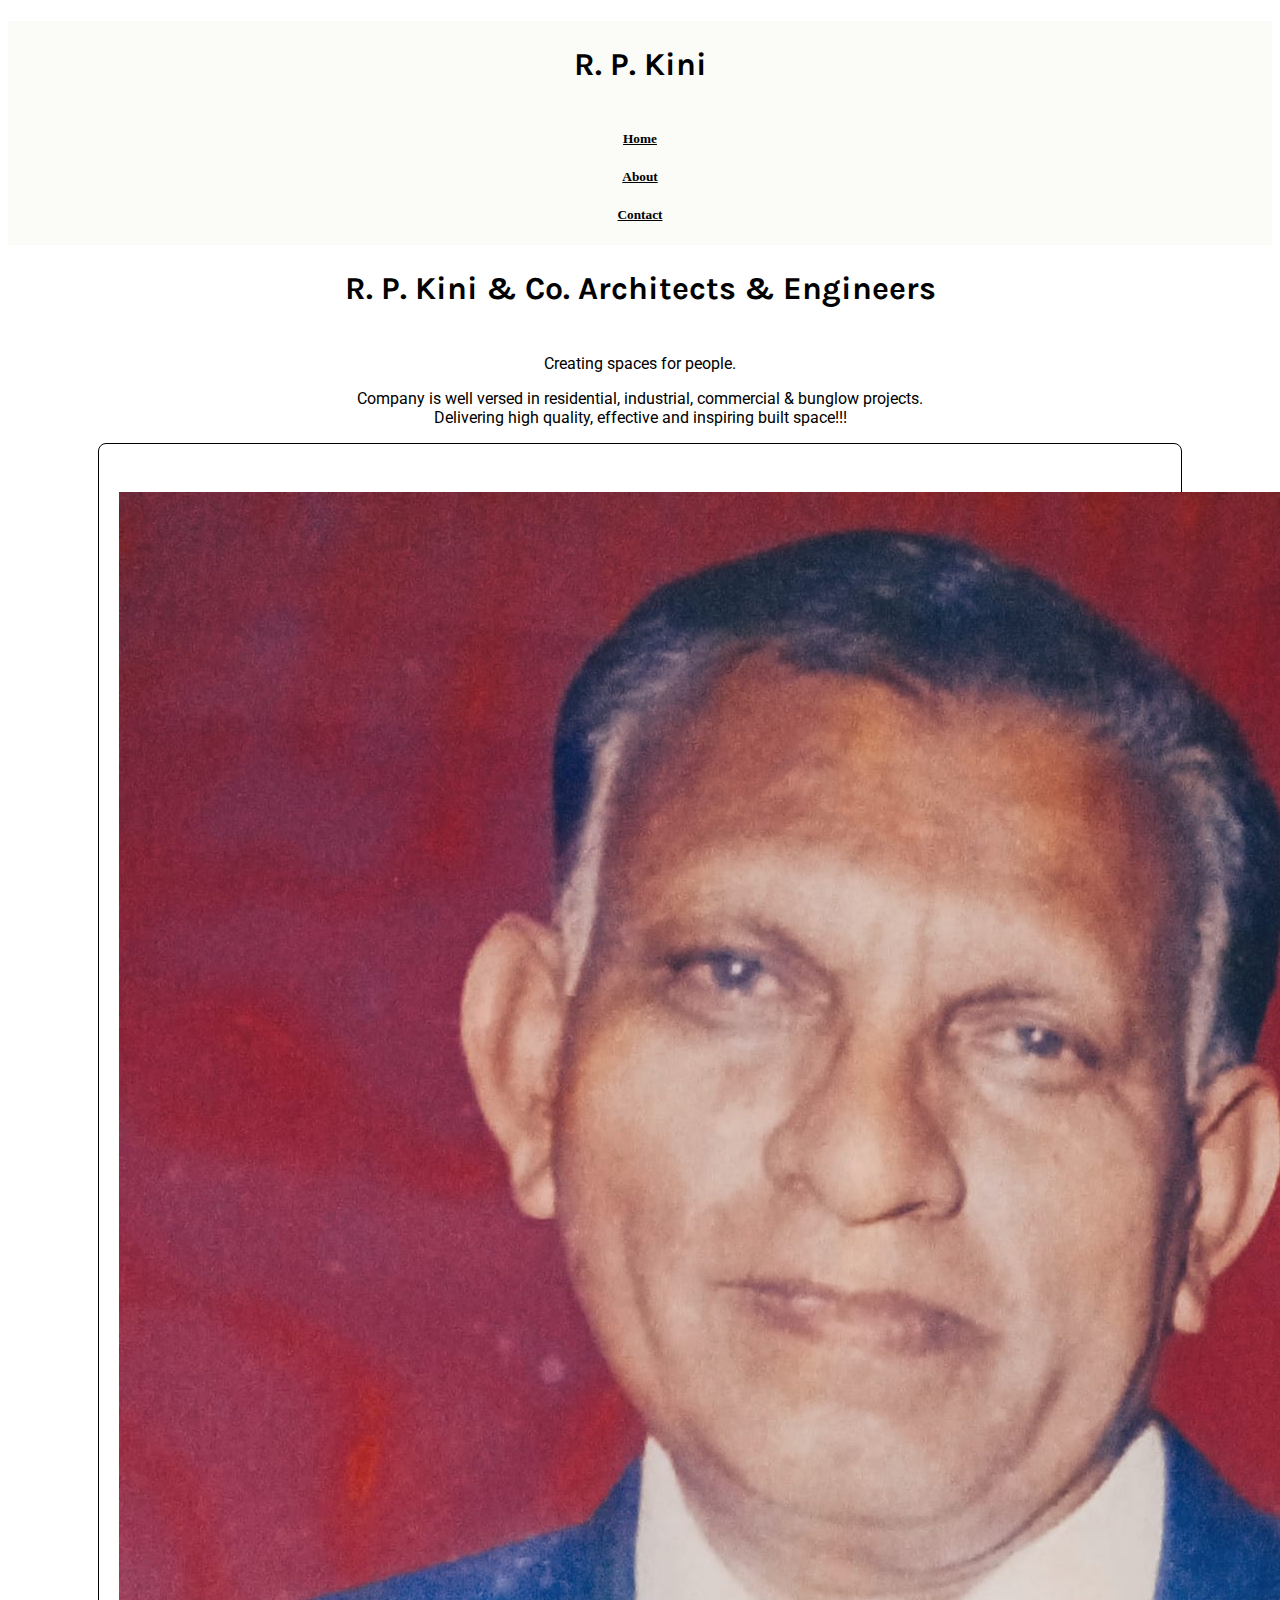
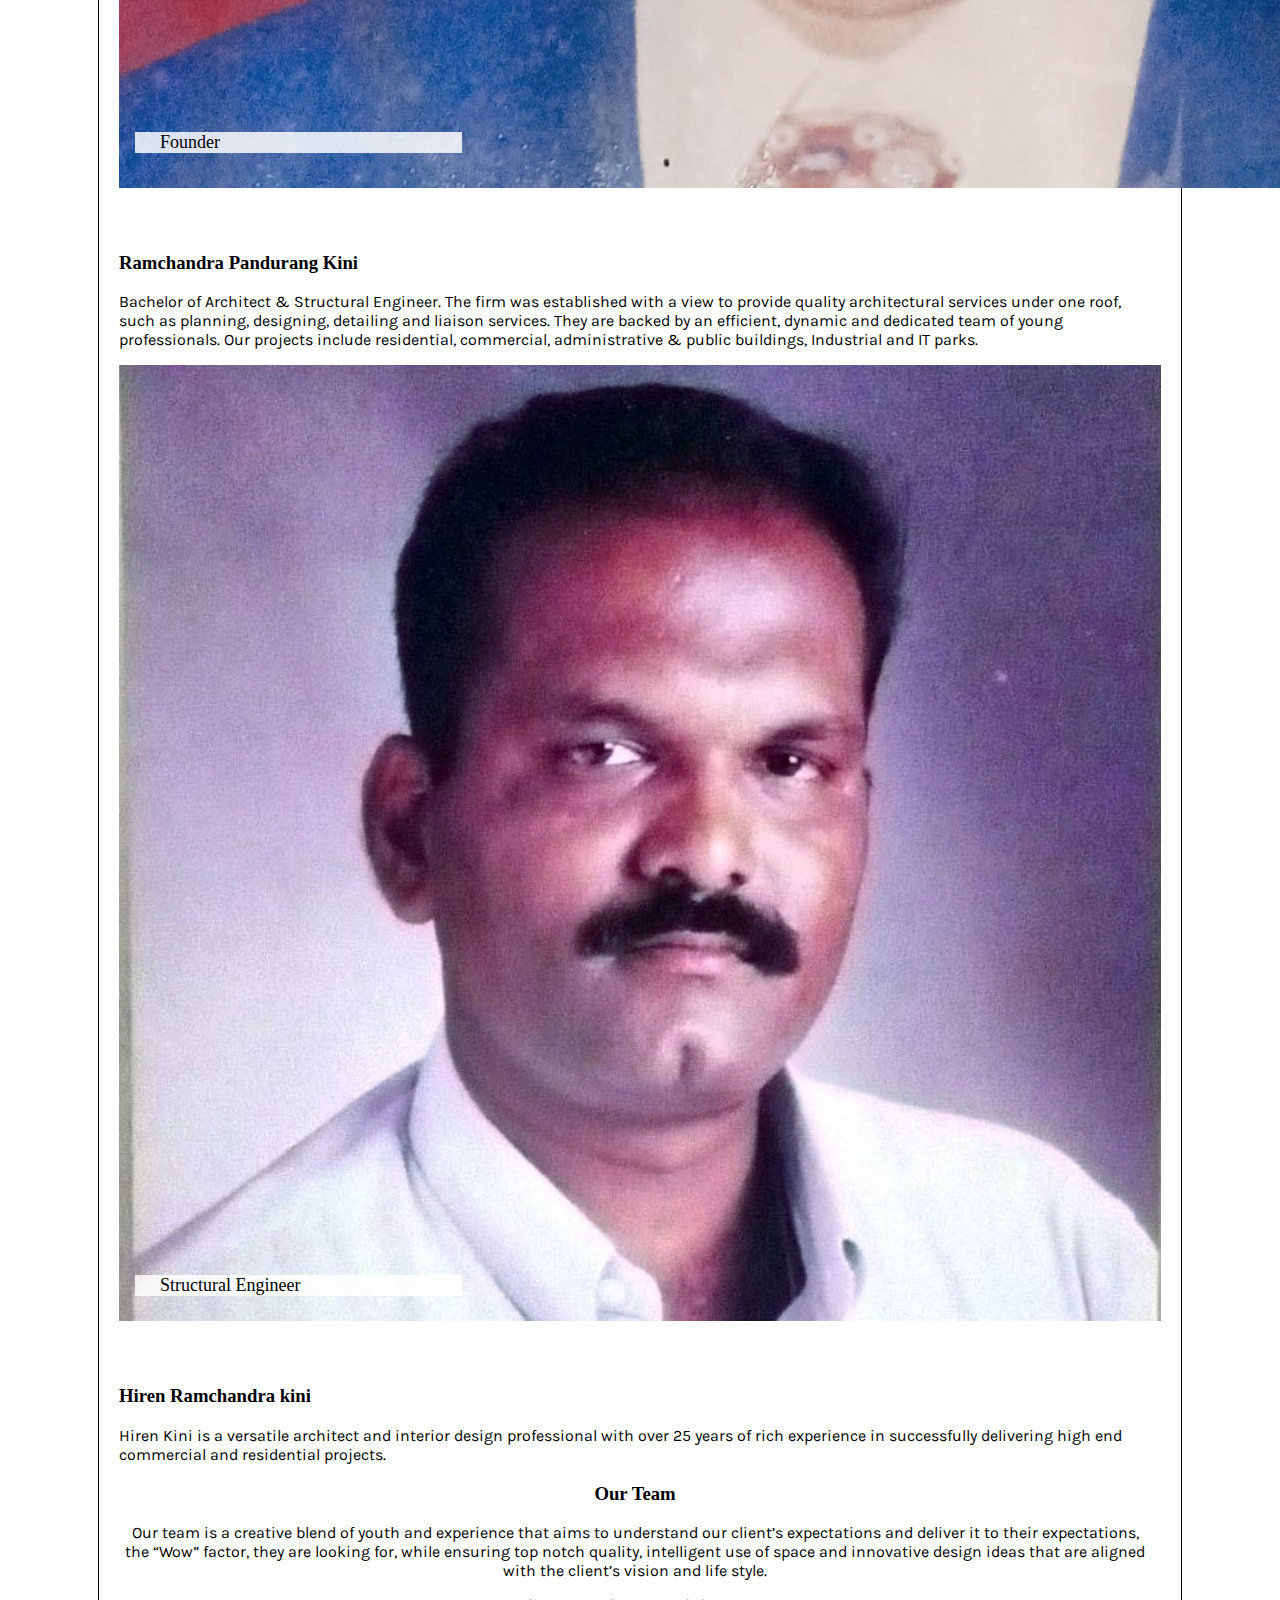
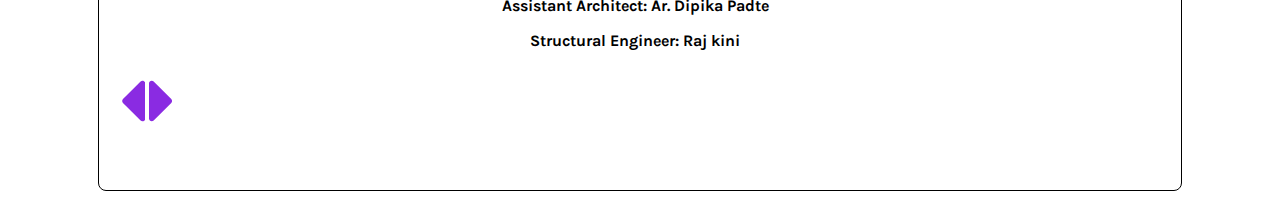
==== commit 17f9bddc: "new update" ====
--- a/pages/about.html
+++ b/pages/about.html
@@ -4,7 +4,7 @@
 <head>
     <meta charset="UTF-8">
     <meta name="viewport" content="width=device-width, initial-scale=1.0">
-    <title>PR Keni | About</title>
+    <title>R. P. Kini & Co. Architects & Engineers | About</title>
 
     <!---------- Bootstrap Links ---------->
     <link rel="stylesheet" href="https://cdn.jsdelivr.net/npm/bootstrap@4.5.3/dist/css/bootstrap.min.css"
@@ -35,7 +35,7 @@
 
 <body>
     <nav class="navbar navbar-expand-lg navbar-light bg-light mobile_nav">
-        <a class="navbar-brand" href="#">R.P Keni</a>
+        <a class="navbar-brand" href="#">R. P. Kini</a>
         <button class="navbar-toggler" type="button" data-toggle="collapse" data-target="#navbarSupportedContent" aria-controls="navbarSupportedContent" aria-expanded="false" aria-label="Toggle navigation">
           <span class="navbar-toggler-icon"></span>
         </button>
@@ -58,7 +58,7 @@
     <div class="row bar">
         <div class="col-md-2 horizontal_nav">
             <div class="header">
-                <h1>R.P Keni</h1>
+                <h1>R. P. Kini</h1>
             </div>
             <div class="links">
                 <h5>
@@ -122,6 +122,8 @@
                         <div class="carousel-item">
                             <h3 style="text-align: center;">Our Team</h3>
                             <p class="px-5 mx-5" style="font-family: Karla;text-align: center">Our team is a creative blend of youth and experience that aims to understand our client’s expectations and deliver it to their expectations, the “Wow” factor, they are looking for, while ensuring top notch quality, intelligent use of space and innovative design ideas that are aligned with the client’s vision and life style.</p>
+                            <p class="px-5 mx-5" style="font-family: Karla;text-align: center;font-weight: 700;">Assistant Architect: Ar. Dipika Padte</p>
+                            <p class="px-5 mx-5" style="font-family: Karla;text-align: center;font-weight: 700;">Structural Engineer: Raj kini</p>
                         </div>
                     </div>
                     
@@ -177,6 +179,12 @@
                                 </div>
                             </div>
                         </div>
+                        <div class="carousel-item">
+                            <h3 style="text-align: center;">Our Team</h3>
+                            <p style="font-family: Karla;text-align: center">Our team is a creative blend of youth and experience that aims to understand our client’s expectations and deliver it to their expectations, the “Wow” factor, they are looking for, while ensuring top notch quality, intelligent use of space and innovative design ideas that are aligned with the client’s vision and life style.</p>
+                            <p style="font-family: Karla;text-align: center;font-weight: 700;">Assistant Architect: Ar. Dipika Padte</p>
+                            <p style="font-family: Karla;text-align: center;font-weight: 700;">Structural Engineer: Raj kini</p>
+                        </div>
                     </div>
                     
                 </div>
--- a/css/styles.css
+++ b/css/styles.css
@@ -64,12 +64,15 @@
 
 .home_text > h2 {
     text-shadow: none;
+    font-weight: bold;
+    text-shadow: none;
     letter-spacing: 1px;
     font-family: "Karla";
+    font-size: 38px;
 }
 
 .home_text > p {
-    font-size: 20px;
+    font-size: 22px;
     text-shadow: none;
     font-family: "Karla";
 }
@@ -239,6 +242,17 @@
     .model_card {
         width: 235px;
     }
+    .home_text > h4 {
+        font-size: 9px;
+    }
+    
+    .home_text > h2 {
+        font-size: 11px;
+    }
+    
+    .home_text > p {
+        font-size: 7px;
+    }
 }
 
 
@@ -275,6 +289,17 @@
     .model_card {
         width: 235px;
     }
+    .home_text > h4 {
+        font-size: 11px;
+    }
+    
+    .home_text > h2 {
+        font-size: 14px;
+    }
+    
+    .home_text > p {
+        font-size: 8px;
+    }
 }
 
 
@@ -311,6 +336,17 @@
     .model_card {
         width: 290px;
     }
+    .home_text > h4 {
+        font-size: 13px;
+    }
+    
+    .home_text > h2 {
+        font-size: 16px;
+    }
+    
+    .home_text > p {
+        font-size: 9px;
+    }
 }
 
 
@@ -326,6 +362,17 @@
     .input_fields {
         width: 75%;
     }
+    .home_text > h4 {
+        font-size: 16px;
+    }
+    
+    .home_text > h2 {
+        font-size: 19px;
+    }
+    
+    .home_text > p {
+        font-size: 12px;
+    }
 }
 
 @media (min-device-width: 1024px) {
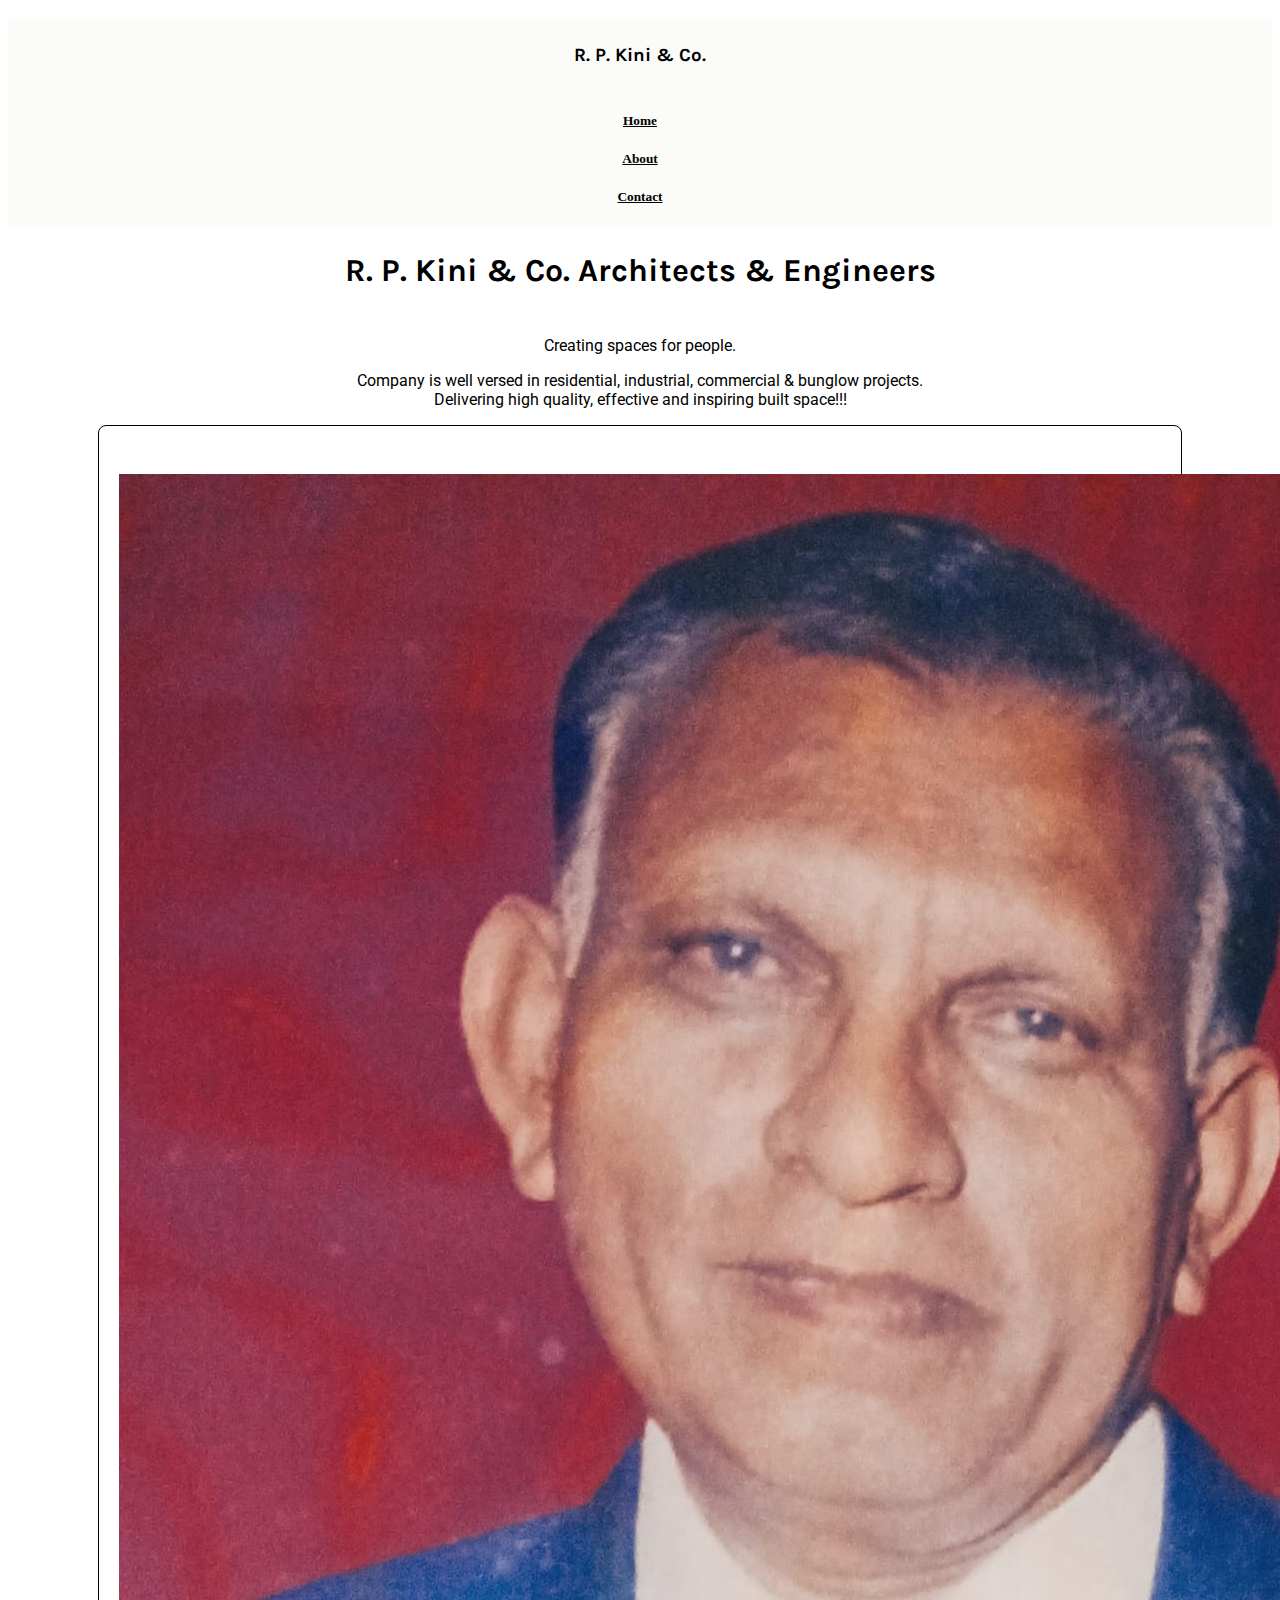
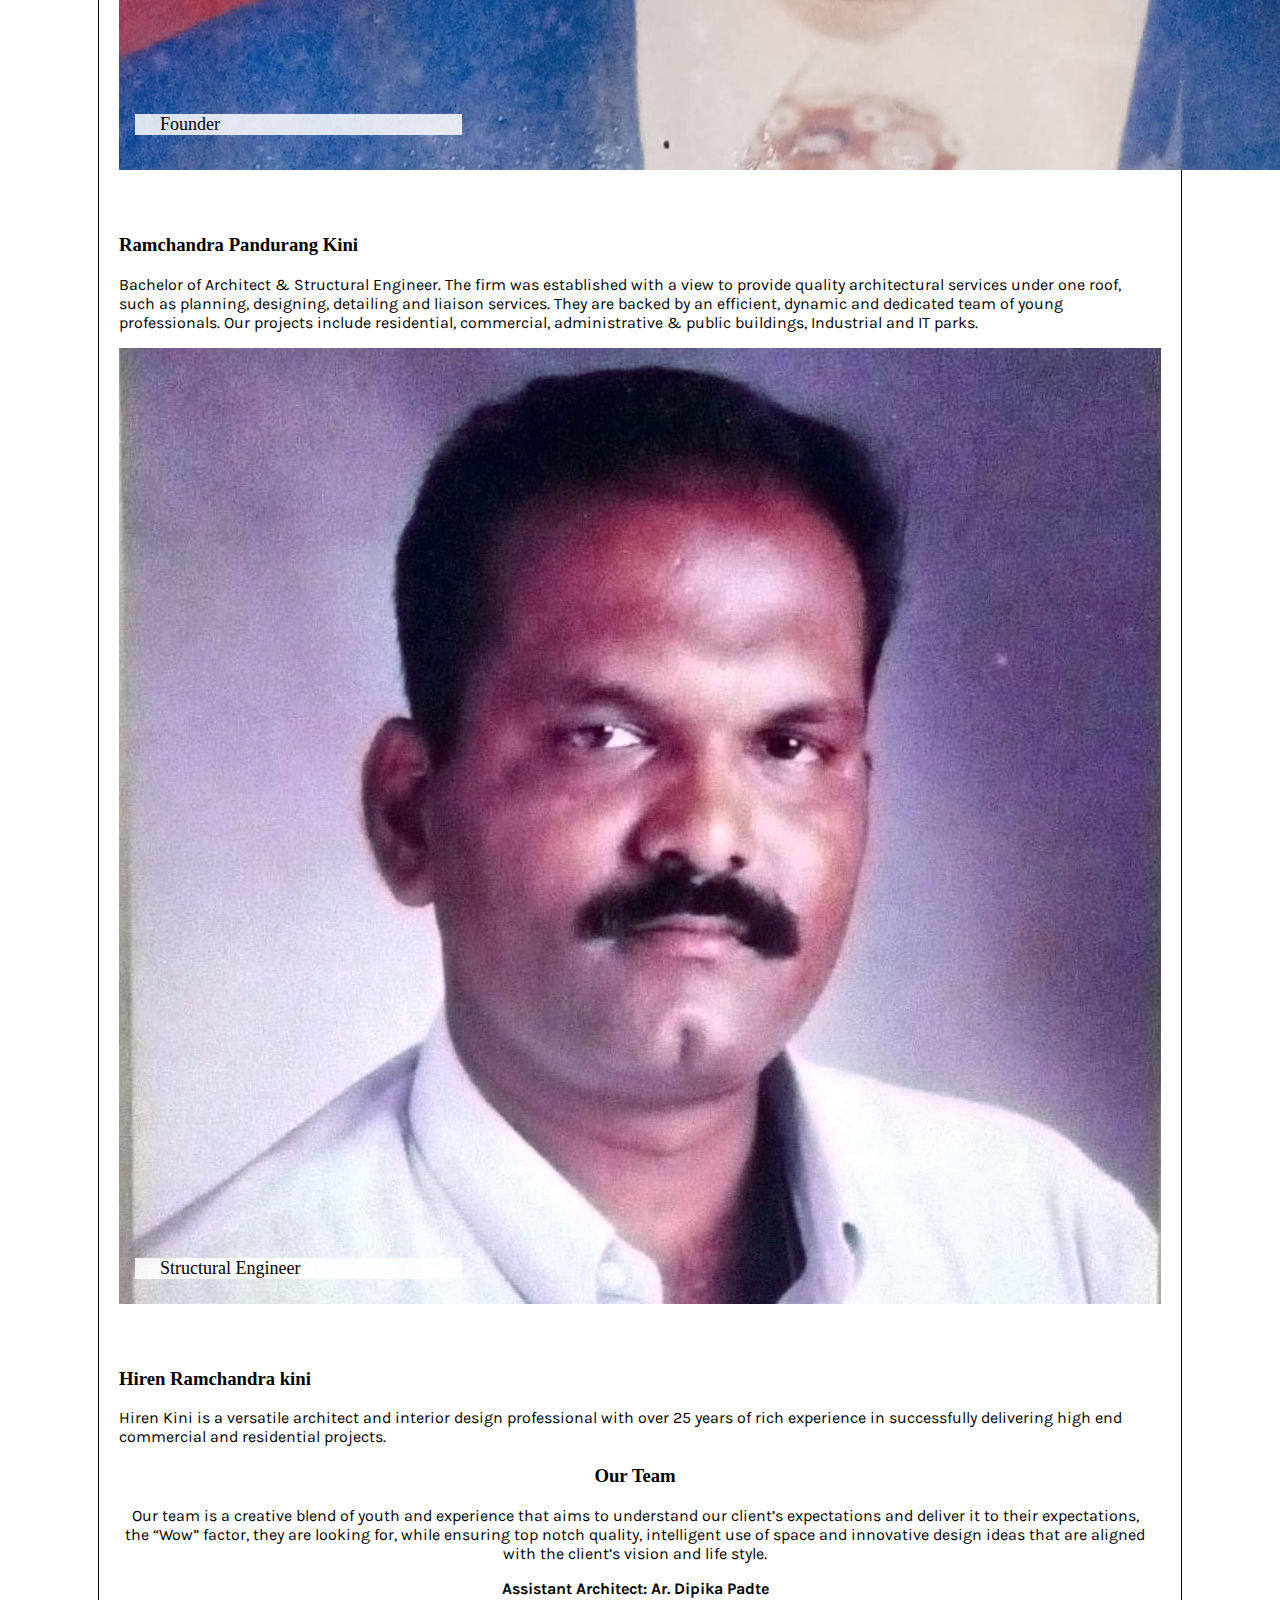
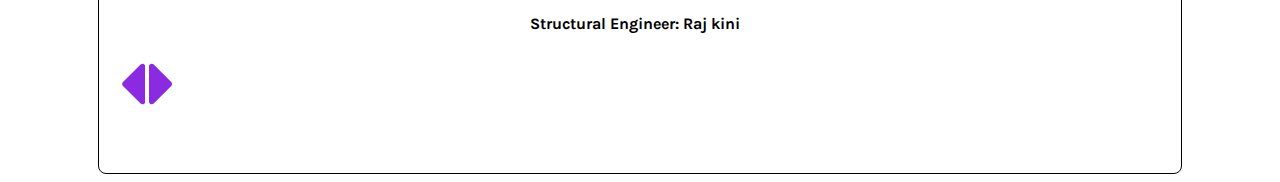
==== commit 8c01d029: "new update" ====
--- a/pages/about.html
+++ b/pages/about.html
@@ -35,7 +35,7 @@
 
 <body>
     <nav class="navbar navbar-expand-lg navbar-light bg-light mobile_nav">
-        <a class="navbar-brand" href="#">R. P. Kini</a>
+        <a class="navbar-brand" href="#">R. P. Kini & Co.</a>
         <button class="navbar-toggler" type="button" data-toggle="collapse" data-target="#navbarSupportedContent" aria-controls="navbarSupportedContent" aria-expanded="false" aria-label="Toggle navigation">
           <span class="navbar-toggler-icon"></span>
         </button>
@@ -58,7 +58,7 @@
     <div class="row bar">
         <div class="col-md-2 horizontal_nav">
             <div class="header">
-                <h1>R. P. Kini</h1>
+                <h3>R. P. Kini & Co.</h3>
             </div>
             <div class="links">
                 <h5>
--- a/css/styles.css
+++ b/css/styles.css
@@ -10,7 +10,7 @@
 /* header all pages */
 
 
-.header h1 {
+.header h3 {
     font-family: "Karla";
     text-align: center;
     padding: 25px 0px;
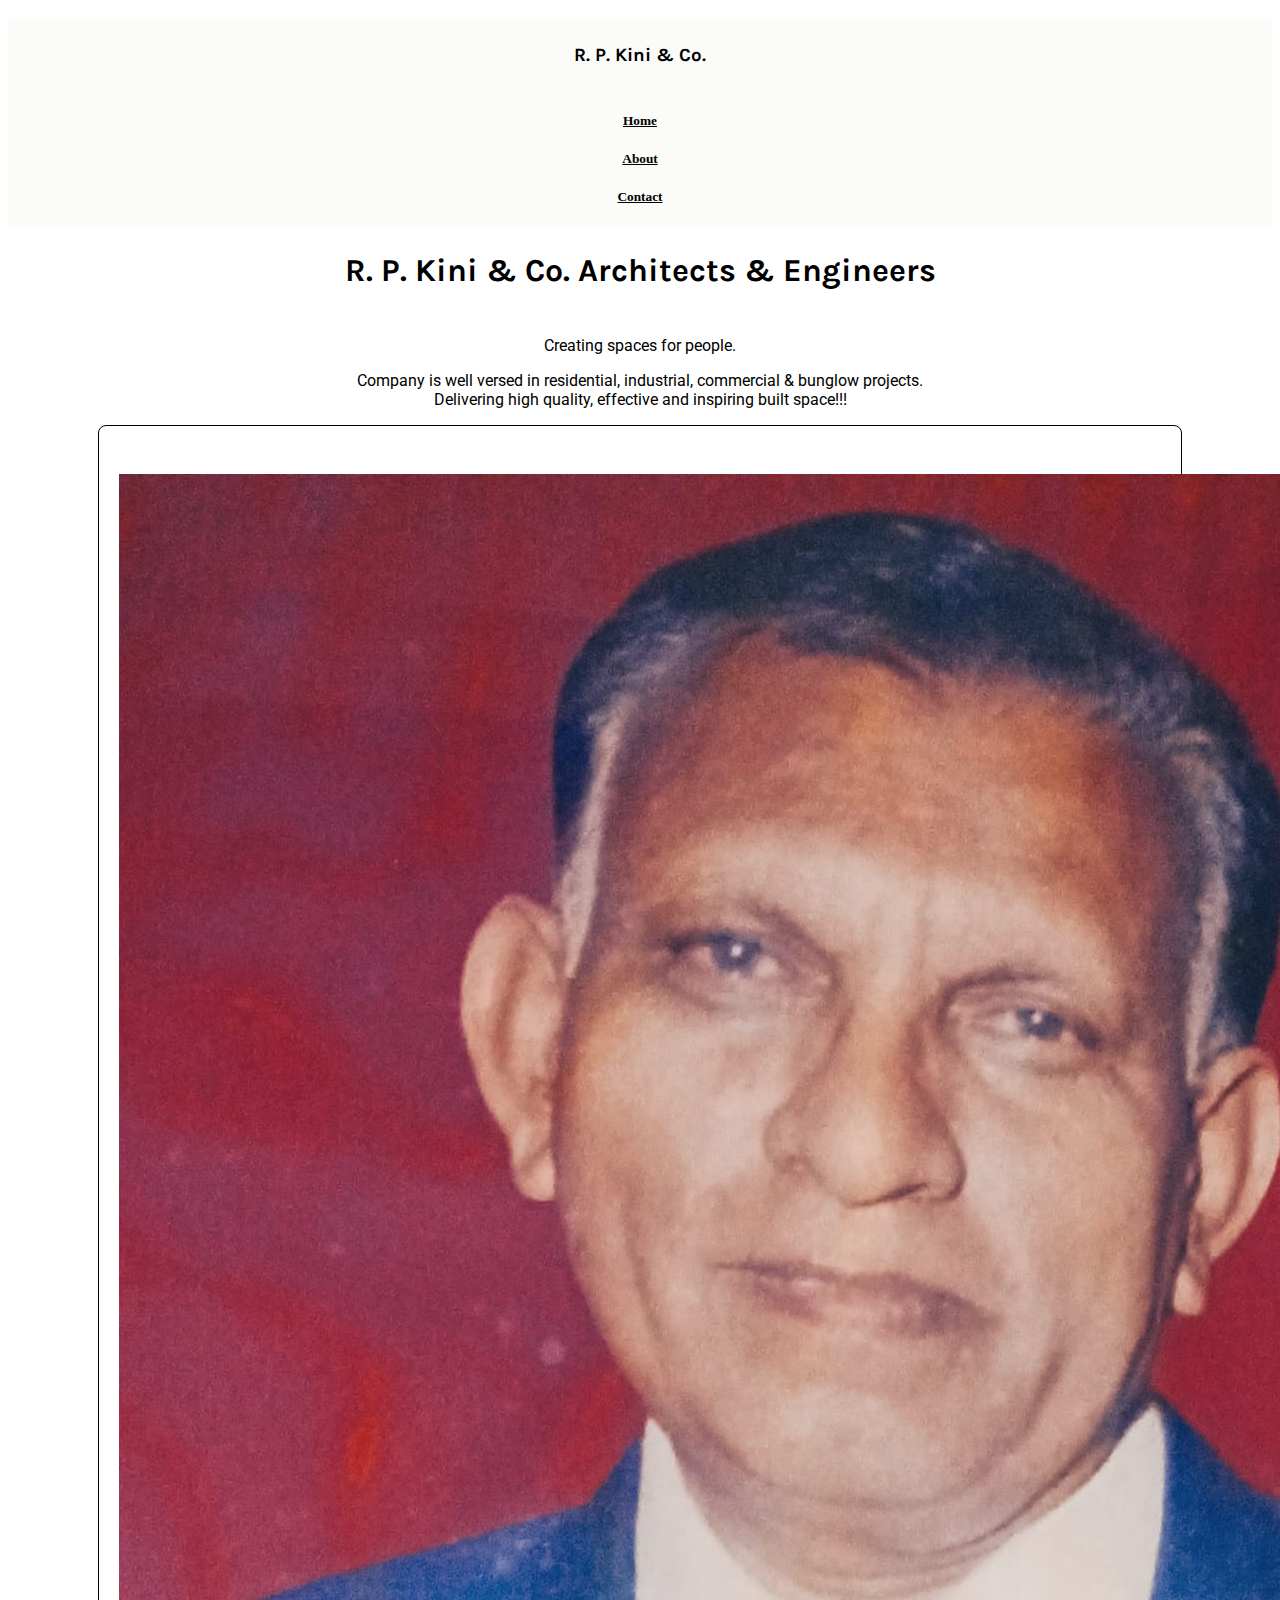
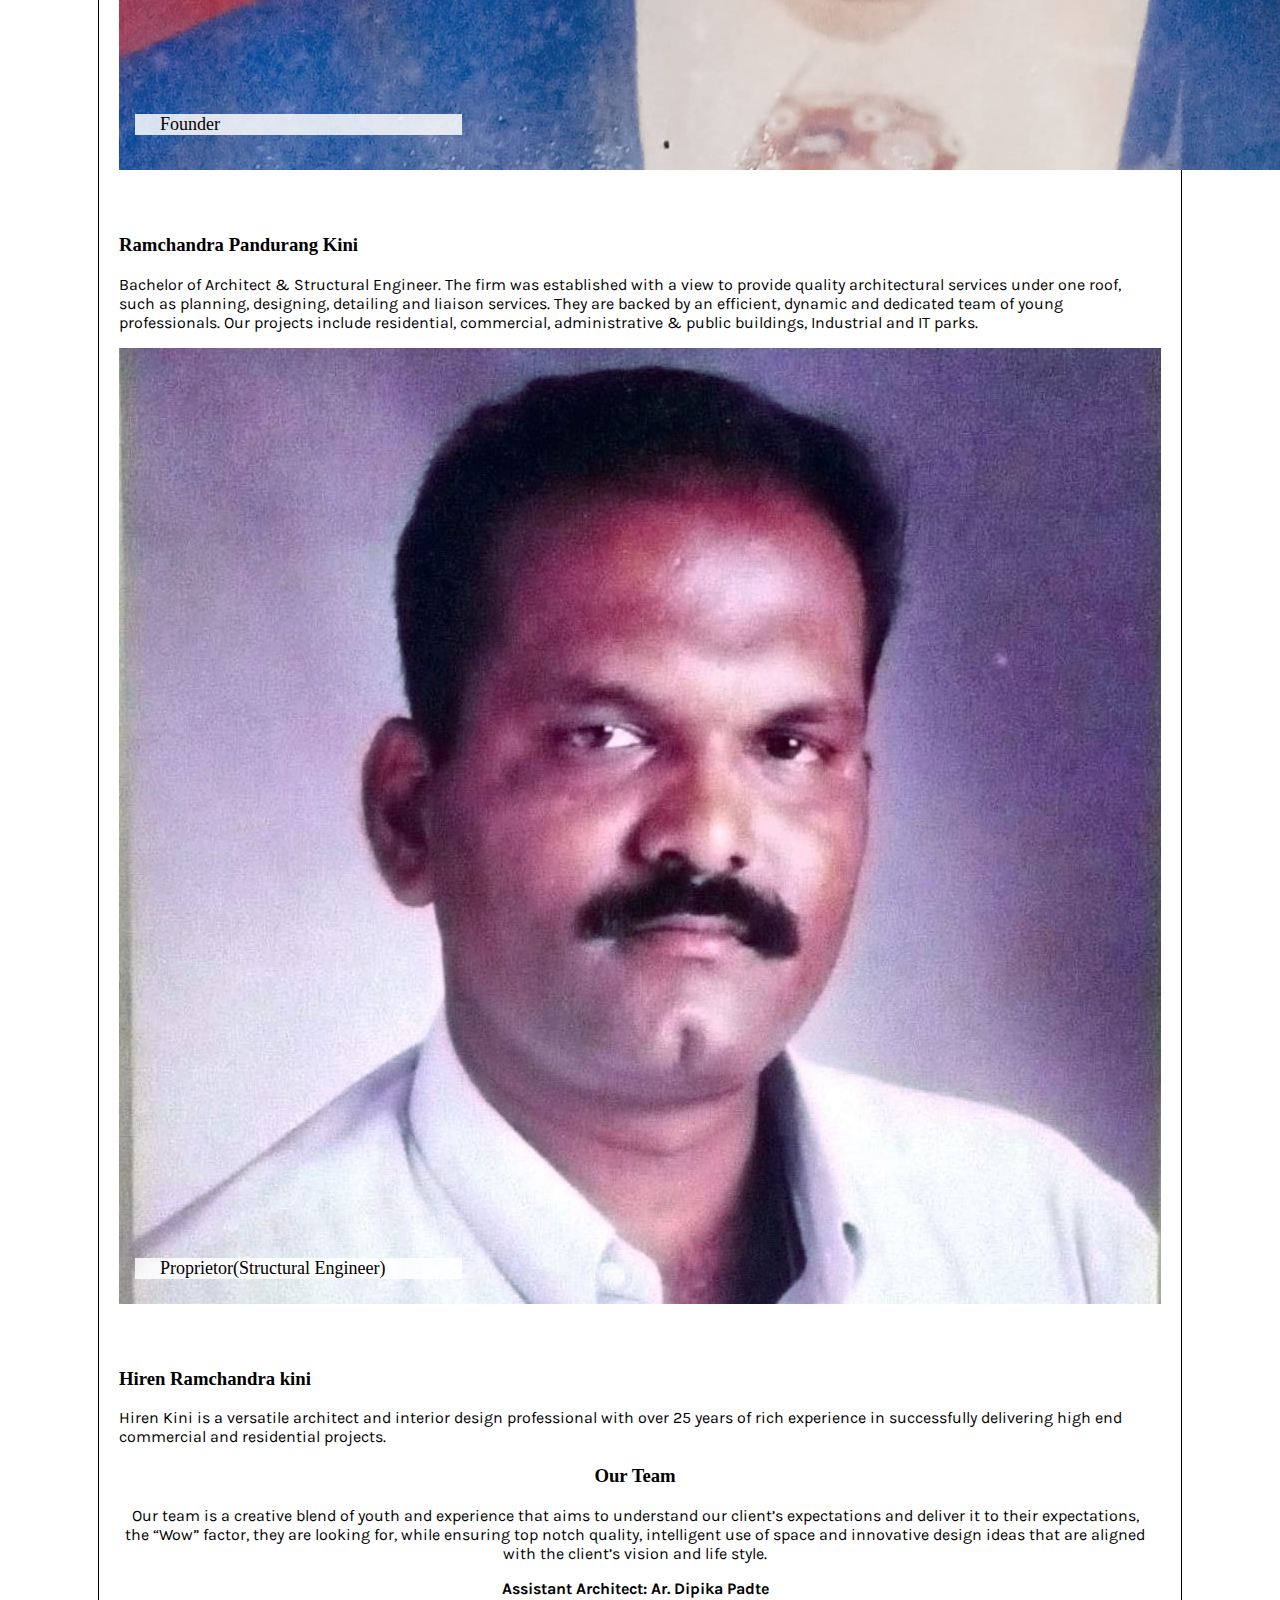
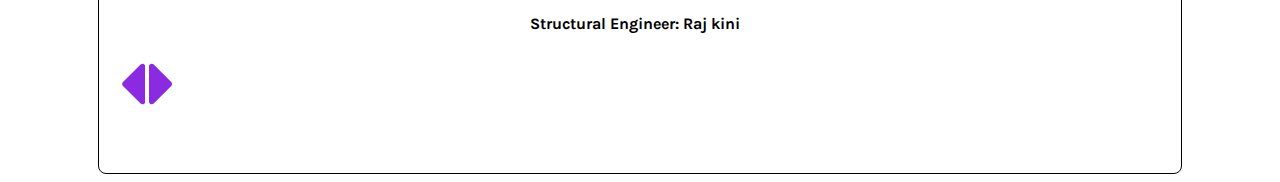
==== commit c4d500f8: "new update" ====
--- a/pages/about.html
+++ b/pages/about.html
@@ -110,7 +110,7 @@
                                 <div class="col-md-6">
                                     <div class="card d-block mx-auto my-5" style="width: 21rem; position: relative;">
                                         <img src="../media/images/model2.jpeg" class="card-img-top" alt="...">
-                                        <div class="title">Structural Engineer</div>
+                                        <div class="title">Proprietor(Structural Engineer)</div>
                                     </div>
                                 </div>
                                 <div class="col-md-6">
@@ -164,7 +164,7 @@
                                 <div class="col-md-6">
                                     <div class="card d-block mx-auto my-5 model_card">
                                         <img src="../media/images/model2.jpeg" class="card-img-top" alt="...">
-                                        <div class="title">Structural Engineer</div>
+                                        <div class="title">Proprietor(Structural Engineer)</div>
                                     </div>
                                 </div>
                                 <div class="col-md-6">
